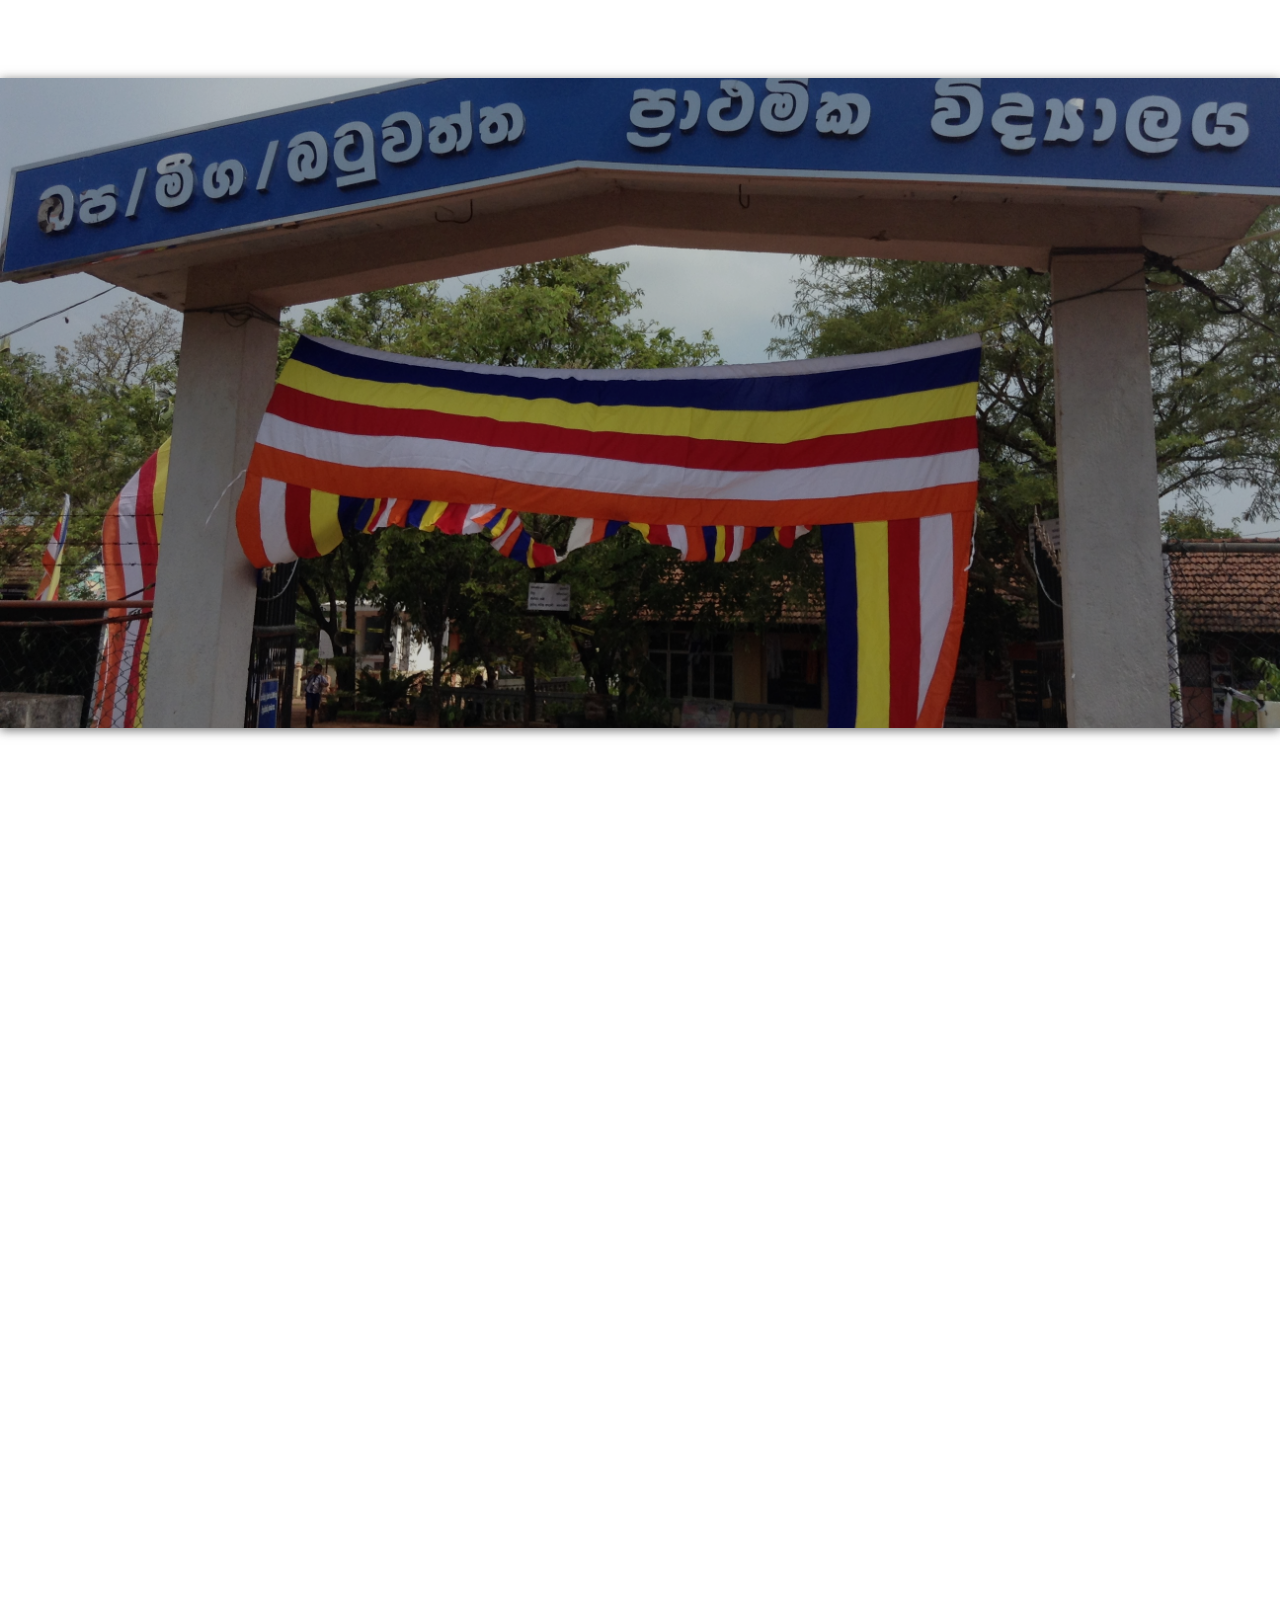
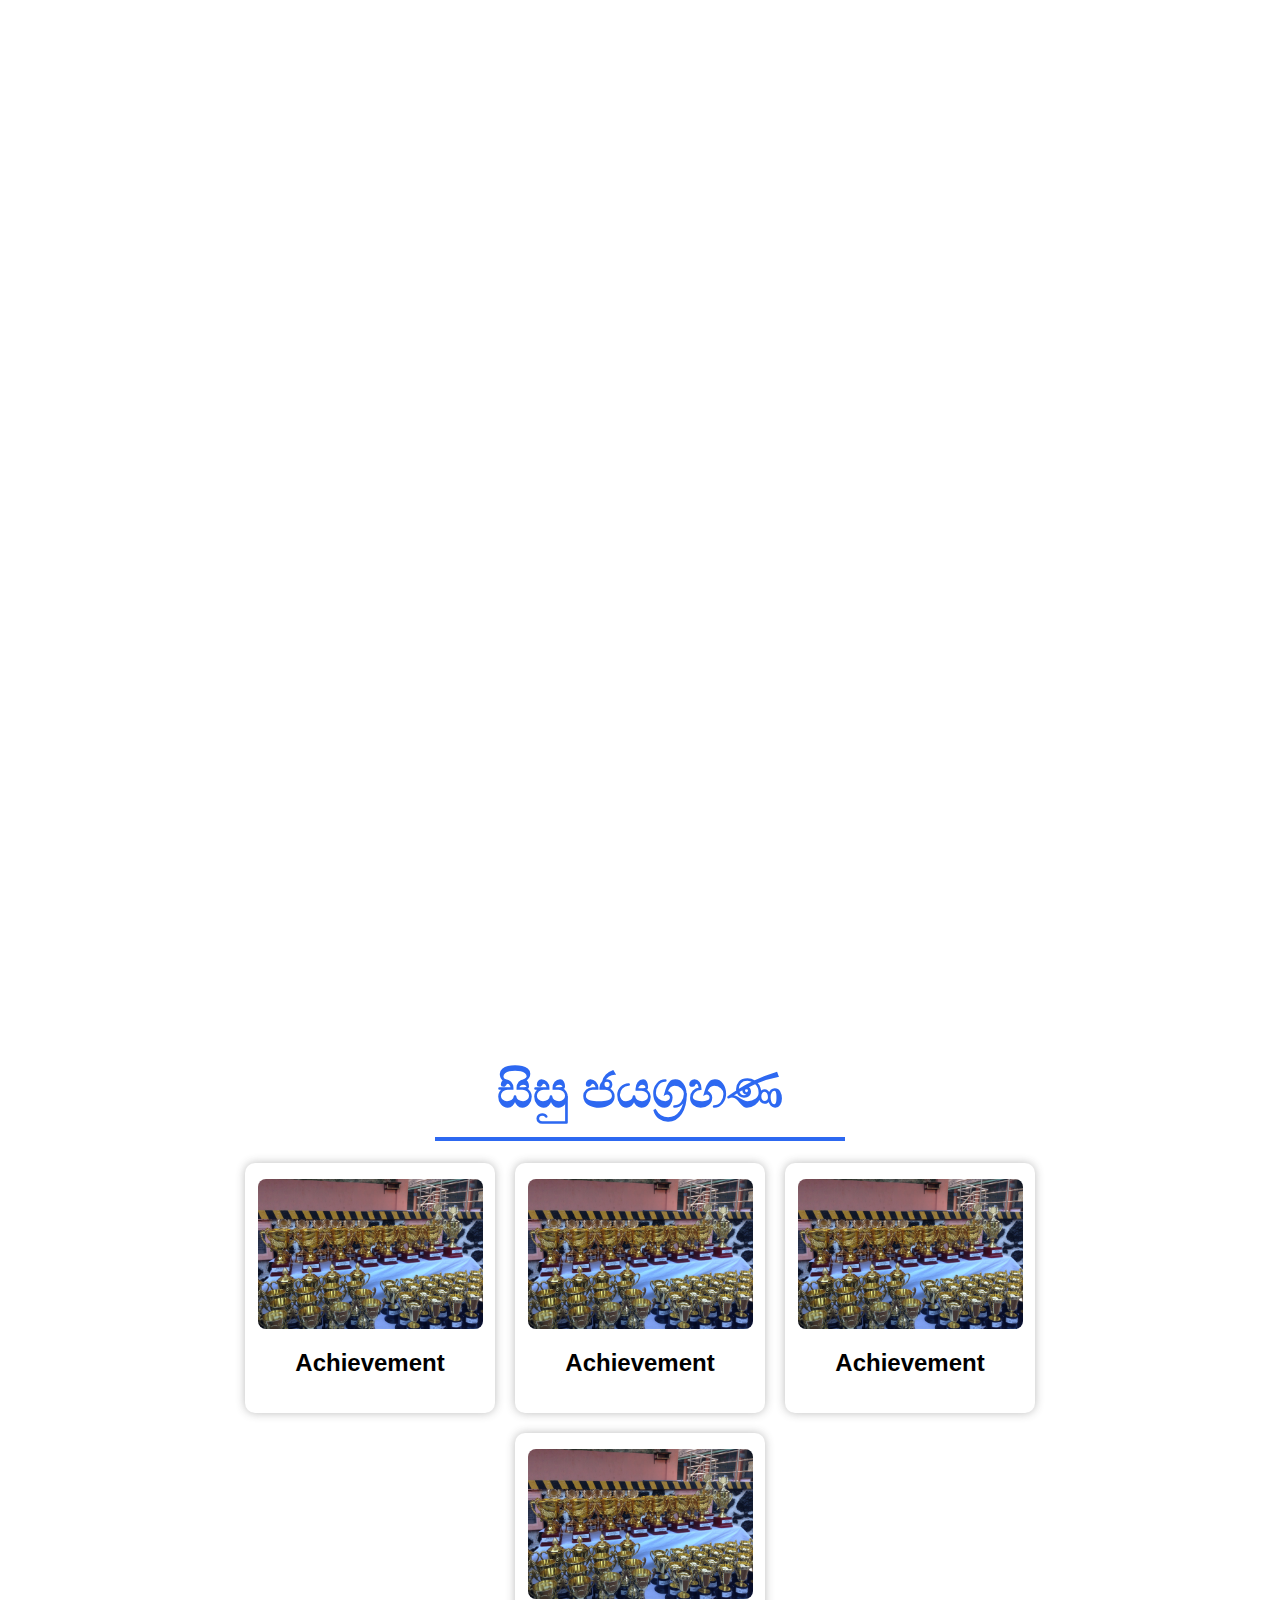
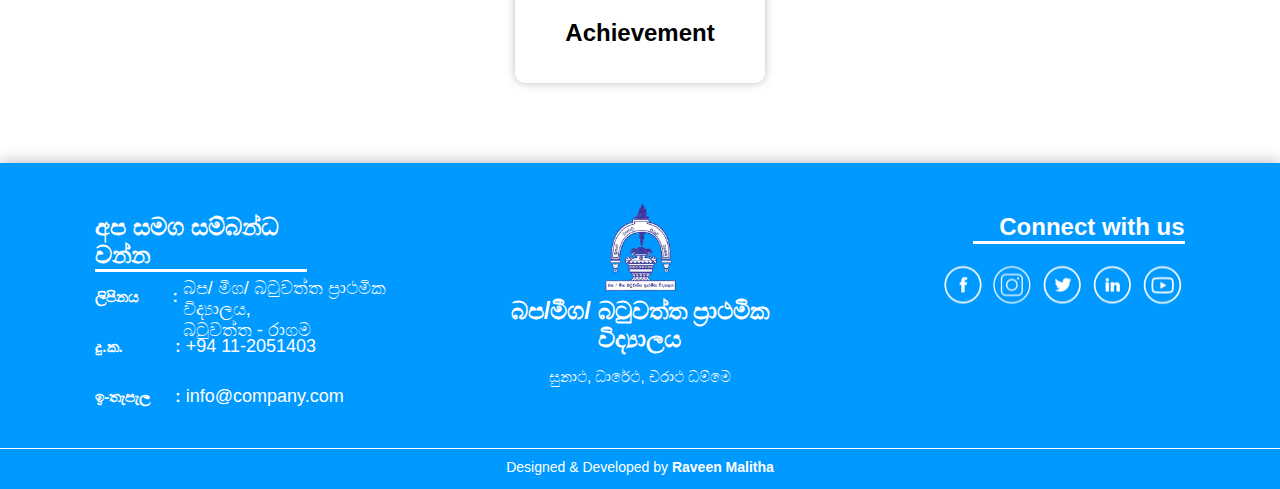
==== index.html @ da8ce9d7 "#   made all pages mobile responsive and cleaned code #	modified:   about.html #	modified:   css/abo" ====
<!DOCTYPE html>
<html lang="en">
<head>
    <meta charset="UTF-8">
    <meta name="viewport" content="width=device-width, initial-scale=1.0">
    
    <title>Batuwatta Primary School</title>
    <link rel="icon" type="image/x-icon" href="./assets/images/icons/logo.png">

    <link rel="stylesheet" href="./css/style.css">
    <link rel="stylesheet" href="./css/animations.css">
    <link rel="stylesheet" href="./css/home.css">
    <link rel="stylesheet" href="./css/responsive.css">
</head>
<body>
    <!-- --------- Navigation bar --------- -->
    <div class="nav-bar">
        
        <div class="logo row">
            <a href="#">
                <img class="logo" src="./assets/images/icons/logo.png">
            </a>
            <p>බටුවත්ත ප්‍රාථමික විද්‍යාලය</p>
        </div>
        
        <ul>
            <li class="current-page-nav"><a href="./index.html">Home</a></li>
            <li><a href="./about.html">About</a></li>
            <li><a href="./news.html">News</a></li>
        </ul>

        <div class="menu-btn">
            <div class="menu-btn_burger"></div>
        </div>


    </div>
    <!-- --------- End of Navigation bar --------- -->

    <!-- Scroll progress button -->
    <div id="scroll_progress" onclick="toTop()">
            <img src="./assets/images/icons/up.png" alt="up">
    </div>
    <!--  End of Scroll progress button -->

    <main>
        <div class="home-slider">
            <div class="slider-wrapper">
                <img src="./assets/images/home-slider/hero_background_1.jpg" alt="Slide 1" class="active">
                <img src="./assets/images/home-slider/hero_background_2.jpg" alt="Slide 2">
                <img src="./assets/images/home-slider/hero_background_3.jpg" alt="Slide 3">
                <img src="./assets/images/home-slider/hero_background_4.jpg" alt="Slide 4">
            </div>

            <div class="slider-container">
                <div class="home-title">
                    <h1>බටුවත්ත ප්‍රාථමික විද්‍යාලය</h1>
                    <div class="top-news">
                        <h1>News Title here</h1>
                        <p>
                            News description here. News description here.
                            News description here. News description here. 
                            News description here. News description here. 
                        </p>
                        <button>Link for the file</button>
                    </div>
                </div>

                
                <div class="slider-controls">
                    <button class="prev-slide"><img src="./assets/images/icons/left-arrow.png" alt="left-arrow"></button>
                    <div class="slider-dots"></div>
                    <button class="next-slide"><img src="./assets/images/icons/right-arrow.png" alt="right-arrow"></button>
                </div>
            </div>
 
        </div>

        <section class="section-special-news page-section">
            <div class="container col">
                <h1>විශේෂ නිවේදන</h1>

                <div class="news-list row col-mobile">
                    <div class="news-card col">
                        <img src="./assets/images/news/news_1.JPG" alt="" class="news-img">

                        <h2 class="news-title">News Title</h2>

                        <p class="news-description">
                            News description. News description. News description.
                        </p>
                        <a href="" class="news-read-more-link">
                            Read more..
                        </a>
                    </div>
                    <div class="news-card col">
                        <img src="./assets/images/news/news_1.JPG" alt="" class="news-img">

                        <h2 class="news-title">News Title</h2>

                        <p class="news-description">
                            News description. News description. News description.
                        </p>
                        <a href="" class="news-read-more-link">
                            Read more..
                        </a>
                    </div>
                    <div class="news-card col">
                        <img src="./assets/images/news/news_1.JPG" alt="" class="news-img">

                        <h2 class="news-title">News Title</h2>

                        <p class="news-description">
                            News description. News description. News description.
                        </p>
                        <a href="" class="news-read-more-link">
                            Read more..
                        </a>
                    </div>
                    <div class="news-card col">
                        <img src="./assets/images/news/news_1.JPG" alt="" class="news-img">

                        <h2 class="news-title">News Title</h2>

                        <p class="news-description">
                            News description. News description. News description.
                        </p>
                        <a href="" class="news-read-more-link">
                            Read more..
                        </a>
                    </div>
                </div>
            </div>
        </section>

        <section class="section-special-events page-section">
            <div class="container col">
                <h1>විශේෂ අවස්ථා</h1>
                <div class="event-gallery row">
                    <div class="event-gallery-item">
                        <img src="./assets/images/events/event_01.JPG" alt="">
                    </div>
                    <div class="event-gallery-item">
                        <img src="./assets/images/events/event_01.JPG" alt="">
                    </div>
                    <div class="event-gallery-item">
                        <img src="./assets/images/events/event_01.JPG" alt="">
                    </div>
                    <div class="event-gallery-item">
                        <img src="./assets/images/events/event_01.JPG" alt="">
                    </div>
                    <div class="event-gallery-item">
                        <img src="./assets/images/events/event_01.JPG" alt="">
                    </div>
                    <div class="event-gallery-item">
                        <img src="./assets/images/events/event_01.JPG" alt="">
                    </div>
                </div>
            </div>
        </section>

        <section class="section-achievements">
            <div class="container col">
                <h1>සිසු ජයග්‍රහණ</h1>
                <div class="achievements-list row">
                    <div class="achievements-item col">
                        <img src="./assets/images/achievements/achievements_01.JPG" alt="">
                        <h2>Achievement</h2>
                    </div>
                    <div class="achievements-item col">
                        <img src="./assets/images/achievements/achievements_01.JPG" alt="">
                        <h2>Achievement</h2>
                    </div>
                    <div class="achievements-item col">
                        <img src="./assets/images/achievements/achievements_01.JPG" alt="">
                        <h2>Achievement</h2>
                    </div>
                    <div class="achievements-item col">
                        <img src="./assets/images/achievements/achievements_01.JPG" alt="">
                        <h2>Achievement</h2>
                    </div>
                </div>
            </div>
        </section>
    </main>

    <footer>
        <div class="footer-elements">
            <div class="contact">
                <h2>අප සමග සම්බන්ධ වන්න</h2>
                <ul>
                    <li><h3>ලිපිනය</h3> <b>:</b> <p>බප/ මීග/ බටුවත්ත ප්‍රාථමික විද්‍යාලය, <br>බටුවත්ත - රාගම</p></li>
                    <li><h3>දු.ක.</h3> <b>:</b> <p>+94 11-2051403</p></li>
                    <li><h3>ඉ-තැපැල</h3> <b>:</b> <p>info@company.com</p></li>
                </ul>
            </div>
            
            <div class="logo-title">
                <a href="#">
                    <img class="logo" src="./assets/images/icons/logo.png">
                </a>
                <h2>බප/මීග/ බටුවත්ත ප්‍රාථමික විද්‍යාලය</h2>
                <p>සුනාථ, ධාරේථ, චරාථ ධම්මෙ</p>
            </div>

            <div class="social-link">
                <h2>Connect with us</h2>
                <ul class="links">
                    <li class="facebook"><a href="https://web.facebook.com/" target="_blank"></a></li>
                    <li class="instagram"><a href="https://www.instagram.com/" target="_blank"></a></li>
                    <li class="twitter"><a href="https://twitter.com/" target="_blank"></a></li>
                    <li class="linkedin"><a href="https://www.linkedin.com/" target="_blank"></a></li>
                    <li class="youtube"><a href="https://www.youtube.com/" target="_blank"></a></li>
                </ul>
            </div>
        </div>
        <div class="developer">
            <p>
                Designed & Developed by <a href="https://www.linkedin.com/in/raveen-malitha-4950171b8">Raveen Malitha</a>
            </p>
        </div>
    </footer>

    <script src="./js/main.js"></script>
    <script src="./js/animations.js"></script>
</body>
</html>
---- css/style.css ----
/* ****** Variables ****** */
:root{
    --background-color:white;
    --primary-color:#2d68f1;
    --secondary-color:#ffffff;
    --ternary-color:#0099ff;
    --shadow-color:rgba(55, 55, 55, 0.333);
}
/* ----------------------- */

/* *********** Font families *********** */
@import url('https://fonts.googleapis.com/css2?family=Abhaya+Libre:wght@400;500;600&family=Poppins:ital,wght@0,200;0,300;0,400;0,500;0,700;1,600&display=swap');

/* ---------------------------------- */


html{
    scroll-behavior: smooth;
    /* font-family: 'Manrope'; */
}
body{
    background: var(--background-color);
    margin: 0;
    color: black;
    font-family: 'Poppins', sans-serif;
    font-weight: 600;
}

h1,h2,h3,h4{
    font-family: 'Poppins', sans-serif;
}

h1{
    font-family: 'Poppins', sans-serif;
    font-size: 50px;
    /* color: var(--primary-color); */
}

p{
    font-size: 18px;
    font-weight: normal;
}

a{
    text-decoration: none;
}

::-webkit-scrollbar{
    width: 10px;

}

::-webkit-scrollbar-track{
    box-shadow: inset 0 0 10px black;
}

::-webkit-scrollbar-thumb{
    width: 10px;
    border-radius: 3px;
    background-color: var(--ternary-color);
}

/* ****** Navigation bar ****** */
.nav-bar{
    z-index: 999;
    width: 100%;
    height: 80px;
    padding-left: 20px;
    top: 0;
    left: 0;
    display: flex;
    position: fixed;
    justify-content: space-between;
    background: var(--ternary-color);
    box-shadow: 0px 1px 10px var(--shadow-color);
}


.nav-bar a{
    text-decoration: none;
    font-weight: 500;
    font-size: 18px;
    color: var(--secondary-color);
}

.nav-bar .logo {
  align-items: center;
}
.nav-bar .logo a{
    margin-right: 10px;
    text-align: center;
    display: flex;
}

.nav-bar .logo p{
    font-size: 20px;
    color: white;
}


.nav-bar .logo img{
    width: 60px;
}

.nav-bar ul{
    display: flex;
    align-items: center;
    list-style-type:none;
    padding-left: 10px;
    padding-right: 70px;
    letter-spacing: 1px;
}

.nav-bar ul li{
    text-align: center;
    display: inline-block;
    margin-right: 15px;
}


.nav-bar ul li a{
    width: 100%;
    height: 30px;
    display: inline-block;
    position: relative;
}

.nav-bar ul li a::after{
    width: 0;
    height: 3px;
    left: 0;
    bottom: 0;
    position: absolute;
    content: "";
    background-color: white;
    transition: 0.25s;
}

.nav-bar ul li a:hover::after{
    width: 100%;
}

.nav-bar ul .current-page-nav a::after{
    width: 100%;
    height: 3px;
    left: 0;
    bottom: 0;
    position: absolute;
    content: "";
    background-color: white;
    transition: 0.25s;
}

.menu-btn{
    position: relative;
    display: none;
    justify-content: center;
    align-items: center;
    width: 35px;
    height: 35px;
    cursor: pointer;
    float: right;
    margin-right: 40px;
    margin-top: 20px;
    transition: all .3s ease-in-out;
}
.menu-btn_burger{
    width: 30px;
    height: 4px;
    background: #ffffff;
    border-radius: 5px;
    box-shadow: 0 2px 5px rgba(255, 101, 47, .2);
    transition: all .3s ease-in-out;
}
.menu-btn_burger::before,
.menu-btn_burger::after{
    content: '';
    position: absolute;
    width: 30px;
    height: 4px;
    background: #ffffff;
    border-radius: 5px;
    box-shadow: 0 2px 5px rgba(255, 101, 47, .2);
    transition: all .3s ease-in-out;
}
.menu-btn_burger::before{
    transform: translateY(-12px);
}
.menu-btn_burger::after{
    transform: translateY(12px);
}
/*ANIMATION*/
.menu-btn.open .menu-btn_burger{
    transform: translateX(-50px);
    background-color: transparent;
    box-shadow: none;
}
.menu-btn.open .menu-btn_burger::before{
    transform: rotate(45deg) translate(35px, -35px);
}
.menu-btn.open .menu-btn_burger::after{
    transform: rotate(-45deg) translate(35px, 35px);
}



    /* Back to top scroll button */
#scroll_progress{
    width: 40px;
    height: 40px;
    position: fixed;
    bottom: 50px;
    right: 30px;
    z-index: 3;
    border-radius: 50%;
    cursor: pointer;
    display: grid;
    visibility: hidden;
    opacity: 0;
    place-items: center;
    transition: all 200ms ease;
    box-shadow: 0 0 5px var(--shadow-color);
}

#scroll_progress img{
    position: absolute;
    background: white;
    border-radius: 50%;
    width: 33px;
    height: 33px; 
    left: 4px;
    top: 3.7px;
}
    /* ++++++++++++++++++++++++++++ */
/* ------------------------------------------------- */


/* *********** Footer *********** */
footer{
    width: 100%;
    position: relative;
    display: flex;
    flex-direction: column;
    align-items: center;
    left: 0;
    bottom: 0;
    background: var(--ternary-color);
    color: white;
    box-shadow: 0 -1px 15px var(--shadow-color);
}


footer .footer-elements{
    width: 92%;
    height: 80%;
    margin-bottom: 10px;
    display: inline-flex;
    justify-content: space-evenly;
}

footer .developer{
    width: 100%;
    border-top: white solid 0.5px;
}

footer .developer p{
    margin-top: 10px;
    font-size: 14px;
    text-align: center;
}
footer .developer p a{
    font-weight: 600;
    color: white;
}

footer .footer-elements .contact{
    width: 30%;
    height: 70%;
    margin-top: 30px;
}
footer .footer-elements .contact h2{
    width: 60%;
    margin-bottom: 0;
    border-bottom: white solid 3px;
}

footer .footer-elements .contact ul{
    padding-left: 0px;
    margin-top: 0;
}
footer .footer-elements .contact ul li{
    display: flex;
    align-items: center;
    height: 50px;
}
footer .footer-elements .contact ul li h3{
    font-weight: bold;
    font-size: 15px;
    width: 80px;
}
footer .footer-elements .contact ul li p{
    padding-left: 5px;
}

footer .footer-elements .contact ul li:first-child p{
    padding-top: 25px;
}

footer .footer-elements .logo-title{
    width: 25%;
    text-align: center;
    display: flex;
    flex-direction: column;
    justify-content: center;
    align-items: center;
}
footer .footer-elements .logo-title .logo{
    width: 80px;
    margin: 0;
}

footer .footer-elements .logo-title h2{
    margin-top: 0;
    margin-bottom: 0;
}
footer .footer-elements .logo-title p{
    font-size: 15px;
}
footer .footer-elements .social-link{
    width: 30%;
    height: 70%;
    margin-top: 30px;
    text-align: right;
}
footer .footer-elements .social-link h2{
    width: 60%;
    float: right;
    margin-bottom: 0;
    text-align: right;
    border-bottom: white solid 3px;
}
footer .footer-elements .social-link .links{
    margin-top: 15px;
    height: 50px;
    list-style-type: none;
    display: inline-flex;
    align-items: center;
}

footer .footer-elements .social-link .links li, li a{
    width: 45px;
    height: 45px;
    margin-left: 5px;
    display: block;
}

footer .footer-elements .social-link .links .facebook{
    width: 45px;
    height: 45px;
    background:  url(../assets/images/icons/social_media_icons.png) -10px -61.5px;
}

footer .footer-elements .social-link .links .facebook:hover{
    width: 45px;
    height: 45px;
    background: url(../assets/images/icons/social_media_icons.png) -10px -10px;
    animation: fadeIn 0.3s;
}

footer .footer-elements .social-link .links .instagram{
    width: 45px;
    height: 45px;
    background:  url(../assets/images/icons/social_media_icons.png) 213px -61.5px;
}

footer .footer-elements .social-link .links .instagram:hover{
    width: 45px;
    height: 45px;
    background: url(../assets/images/icons/social_media_icons.png) 213px -10px;
    animation: fadeIn 0.3s;
}

footer .footer-elements .social-link .links .twitter{
    width: 45px;
    height: 45px;
    background:  url(../assets/images/icons/social_media_icons.png) 160px -61.5px;
}

footer .footer-elements .social-link .links .twitter:hover{
    width: 45px;
    height: 45px;
    background: url(../assets/images/icons/social_media_icons.png) 160px -10px;
    animation: fadeIn 0.3s;
}

footer .footer-elements .social-link .links .linkedin{
    width: 45px;
    height: 45px;
    background:  url(../assets/images/icons/social_media_icons.png) 108px -61.5px;
}

footer .footer-elements .social-link .links .linkedin:hover{
    width: 45px;
    height: 45px;
    background: url(../assets/images/icons/social_media_icons.png) 108px -10px;
    animation: fadeIn 0.3s;
}
footer .footer-elements .social-link .links .youtube{
    width: 45px;
    height: 45px;
    background:  url(../assets/images/icons/social_media_icons.png) 56px -61.5px;
}

footer .footer-elements .social-link .links .youtube:hover{
    width: 45px;
    height: 45px;
    background: url(../assets/images/icons/social_media_icons.png) 56px -10px;
    animation: fadeIn 0.3s;
}
/* ------------------------------------------------------------------------ */


/* ------ Components ----- */

section h1{
    color: var(--primary-color);
}



button{
    width: fit-content;
    height: 40px;
    padding: 8px 25px 8px 25px;
    border-radius: 10px;
    border: none;
    font-size: 16px;
    font-weight: 500;
    color: white;
    background: var(--primary-color) ;
    box-shadow: 0 1px 5px rgba(0, 0, 0, 0.404);
    transition: all 0.3s ease-in-out;
}
button:hover{
    background: white ;
    color: var(--primary-color);
    transform: scale(1.01);
}


/* ------ ********** ----- */


.page-section{
    position: relative;
    transform: translateY(200px);
    opacity: 0;
    visibility: hidden;
    transition: all 1s ease;
}

.active{
    transform: translateY(0px);
    visibility: visible;
    opacity: 1;
}


.blueprint{
    position: absolute;
    width: 100%;
    height: 100%;
    left: 0;
    object-fit: cover;
    opacity: 0.9;
    animation: blueprint-fadeIn 1s;
}

@keyframes blueprint-fadeIn {
    from{
        opacity: 0;
    }
    to{
        opacity: 0.05;
    }
}
.container{
    width: 80%;
    margin: 0px auto 0 auto;
    position: relative;
    padding-bottom: 70px;
}

.col{
    display: flex;
    flex-direction: column;
    justify-content: center;
    align-items: center;
}

.row{
    display: flex;
    flex-direction: row;
    flex-wrap: wrap;
    justify-content: center;
    justify-items: center;
}

.grid{
    display: grid;
    justify-content: center;
    grid-template-columns: auto auto auto;
}
.wrap{
    display: flex;
    flex-wrap: wrap;
    justify-content: center;
}
---- css/animations.css ----
@keyframes fadeIn {
    50% { opacity: 0.5; }
    100% { opacity: 1; }
}

@keyframes display-nav-bar {
    from{
        height: 0px;
    }
    to{
        height: 80px;
    }
}

@keyframes display-logo {
    from{
        opacity: 0;
    }
    to{
        opacity: 1;
    }
}

@keyframes display-nav-list-item {
    from{
        opacity: 0;
    }
    to{
        opacity: 1;
    }
}

@keyframes fadeInOpacity {
    from{ 
        opacity: 0.0; 
    }
    to{ 
        opacity: 1; 
    }
}

@keyframes fade-in-title {
    from {
      opacity: 0;
    }
    to {
      opacity: 1;
    }
}

@keyframes fade-in {
    from {
      opacity: 0;
    }
    to {
      opacity: 1;
    }
  }
---- css/home.css ----
.nav-bar{
    width: 100%;
    height: 0;
    animation: display-nav-bar 0.6s 0.2s ease-out forwards;
}


.nav-bar .logo img{
    opacity: 0;
    animation: display-logo 0.4s 1s ease-out forwards;
}


.nav-bar ul li{
    opacity: 0;
}

.nav-bar ul li:nth-child(1){
    animation: display-nav-list-item 0.3s 1.0s ease-out forwards;
}

.nav-bar ul li:nth-child(2){
    animation: display-nav-list-item 0.3s 1.2s ease-out forwards;
}

.nav-bar ul li:nth-child(3){
    animation: display-nav-list-item 0.3s 1.4s ease-out forwards;
}

.nav-bar ul li:nth-child(4){
    animation: display-nav-list-item 0.3s 1.6s ease-out forwards;
}

.nav-bar ul li:nth-child(5){
    animation: display-nav-list-item 0.3s 1.8s ease-out forwards;
}


.home-slider{
    width: 100%;
    height: 650px;
    margin-top: 78px;
    position: relative;
    overflow: hidden;
    background: rgb(0, 0, 0);
    box-shadow: 0 2px 10px rgba(35, 35, 35, 0.671);
    animation: fade-in 1s ease-out forwards, zoom-out 2.5s ease-out forwards;
}

.slider-wrapper {
    position: absolute;
    width: 100%;
    height: 100%;
    display: flex;
    justify-content: center;
    align-items: center;

}

@keyframes fade-in {
    from {
      opacity: 0;
    }
    to {
      opacity: 1;
    }
  }
  
  @keyframes zoom-out {
    from {
      transform: scale(1.2);
    }
    to {
      transform: scale(1);
    }
  }

.slider-wrapper img {
    position: absolute;
    top: 0;
    left: 0;
    opacity: 0;
    width: 100%;
    height: 100%;
    object-fit: cover;
    opacity: 0;
    transition: opacity 0.5s ease-in-out;
}
 
.slider-wrapper img.active {
    opacity: 0.8;
}




.slider-controls {
    position: absolute;
    bottom: 20px;
    right: 20px;
    display: flex;
    align-items: center;
    opacity: 0;
    animation: fade-in-title 1s 2s ease-out forwards;
}

.slider-controls img{
    width: 30px;
}
  
.prev-slide,
.next-slide {
    background: transparent;
    box-shadow: none;
    border: none;
    cursor: pointer;
}
.prev-slide:hover,
.next-slide:hover {
    background: transparent;
    box-shadow: none;
    border: none;
    cursor: pointer;
}
  
.slider-dots {
    display: flex;
    justify-content: center;
    align-items: center;
}
  
.slider-dot {
    width: 12px;
    height: 12px;
    border-radius: 50px;
    border: white solid 1px;
    margin: 0 8px;
    cursor: pointer;
}
  
.slider-dot.active {
    background-color: rgba(255, 255, 255, 0.555);
}

.slider-container{
    width: 100%;
    height: 100%;
    position: relative;
    display: grid;
    align-items: center;
    justify-items: center;
    color: white;
}

#slider-image{
    position: absolute;
    width: 100%;
    height: 100%;
    left: 0;
    object-fit: cover;
    opacity: 0.8;
    display: grid;
    align-items: center;
    animation: fadeIn 0.8s;
}

.home-title{
    width: 60%;
    height: fit-content;
    position: relative;
    display: flex;
    flex-direction: column;
    text-align: center;
    text-shadow: 2px 2px 8px rgba(0, 0, 0, 0.612);
    opacity: 0; 
    animation: fade-in-title 1s 1s ease-out forwards; 
}

.home-title h1{
    font-size: 70px;
    color: white;
}

.top-news{
    padding: 20px;
    border-radius: 8px;
    background: rgba(0, 0, 0, 0.518);
}

.home-title .top-news h1{
    margin: 0;
    color: yellow;
}

@keyframes fade-in-title {
    from {
      opacity: 0;
    }
    to {
      opacity: 1;
    }
}
@keyframes fade-in-background {
    from {
        background: rgba(0, 0, 0, 0);
    }
    to {
        background: rgba(0, 0, 0, 0.772);
    }
}

/* ------------------------------------------------------ */

section{
    width: 100%;
    height: fit-content;
    position: relative;
}

/* ---------------------------- */
.section-special-news h1::after{
    content: '';
    position: absolute;
    border-bottom: var(--primary-color) solid 4px;
    left: 30%;
    right: 30%;
    top: 110px;
}
.news-list{
    width: 100%;
}
.news-card{
    width: 250px;
    height: 300px;
    border-radius: 12px;
    padding: 10px;
    margin: 15px 10px 15px 10px;
    background: white;
    box-shadow: 0 0 10px var(--shadow-color);
    transition: all 0.2s ease-in-out;
}
.news-card h2{
    margin-top: 5px;
    margin-bottom: 0;
}
.news-card .news-img{
    width: 100%;
    height: 150px;
    border-radius: 10px;
    object-fit: cover;
}

.news-card .news-description{
    font-size: 16px;
}

.news-card:hover{
    transform: scale(1.02);
}
/* --------------------------------- */
.section-special-events h1::after{
    content: '';
    position: absolute;
    border-bottom: var(--primary-color) solid 4px;
    left: 30%;
    right: 30%;
    top: 110px;
}
.event-gallery-item{
    margin: 5px;
    box-shadow: 0 0 10px var(--shadow-color);
    transition: all 0.2s ease-in-out;
}
.event-gallery-item img{
    width: 350px;
    height: 250px;
    margin: 5px 5px 0 5px;
    object-fit: cover;
}
.event-gallery-item:hover{
    transform: scale(1.02);
}
/* ----------------------------- */


.section-achievements h1::after{
    content: '';
    position: absolute;
    border-bottom: var(--primary-color) solid 4px;
    left: 30%;
    right: 30%;
    top: 110px;
}
.achievements-item{
    width: 250px;
    height: 250px;
    margin: 10px;
    border-radius: 10px;
    box-shadow: 0 0 10px var(--shadow-color);
    transition: all 0.2s ease-in-out;
}

.achievements-item:hover{
    transform: scale(1.02);
}

.achievements-item img{
    width: 90%;
    height: 150px;
    border-radius: 8px;
    object-fit: cover;
}
---- css/responsive.css ----
/* Medium devices (landscape tablets, 768px and up) */
@media only screen and (min-width: 768px) {

}
/* ----------------------------------------------- */


/* Small devices (portrait tablets and large phones, 600px and up) */
@media only screen and (min-width: 600px) {

}
/* ----------------------------------------------- */


/* Extra small devices (phones, 600px and down) */
@media only screen and (max-width: 600px) {

    /* ****** Navigation bar ****** */
    .nav-bar ul{
        display: block;
        position: absolute;
        width: 100vw;
        height: 100vh;
        top: 62px;
        right: -100%;
        z-index: 1;
        padding: 5px;
        background: #01051ced;
        text-align: center;
        transition: all .3s;
    }

    .nav-bar ul li{
        width: 30%;
        display: block;
        margin: 50px auto 0 auto;
        line-height: 10px;
    }
    .nav-bar ul li a{
        font-size: 22px;
        font-weight: bold;
    }

    
    .menu-btn{
        display:flex;
    }

    /* ------------------------ */

    /* ****** Footer ****** */

    footer .footer-elements{
        display: flex;
        flex-direction: column;
        align-items: center;
    }

    footer .footer-elements .contact{
        order: 2;
        width: 80%;
    }

    footer .footer-elements .contact h2{
        width: 100%;
        text-align: center;
    }
    
    footer .footer-elements .contact ul li{
        display: flex;
        flex-direction: column;
        align-items: center;
        height: fit-content;
        text-align: center;
    }
    footer .footer-elements .contact ul li:first-child p{
        padding: 0;
    }
    footer .footer-elements .contact ul li b{
        display: none;
    }

    footer .footer-elements .contact ul li h3{
        margin: 15px 0 0 0;
    }

    footer .footer-elements .contact ul li p{
        margin: 0;
        padding: 0;
    }


    footer .footer-elements .logo-title{
        order: 1;
        width: 80%;
        margin-top: 30px;
    }
    footer .footer-elements .social-link{
        order: 3;
        width: 80%;
        display: flex;
        flex-direction: column;
        align-items: center;
    }

    footer .footer-elements .social-link h2{
        width: 100%;
        float: right;
        margin-bottom: 0;
        text-align: center;
        border-bottom: white solid 3px;
    }

    footer .footer-elements .social-link .links{
       padding-left: 0;
    }
    /* ------------------------ */


    /* Home slider */
    .home-title{
            width: 300px;
    }
    
    .col-mobile{
        display: flex;
        flex-direction: column;
        justify-content: center;
        align-items: center;
    }

    h1{
        font-size: 30px;
    }

    /* ---------------- */



    /* +++++++++Home page++++++++++++++ */
    .home-title h1{
        font-size: 40px;
    }

    .slider-controls {
        right: 10px; 
    }
    .top-news{
        padding: 10px;
        border-radius: 8px;
        background: rgba(0, 0, 0, 0.518);
    }

    .home-title .top-news h1{
       font-size: 30px;
    }

    .section-special-news h1::after{
        top: 70px;
    }

    .section-special-events h1::after{
        top: 70px;
    }

    .section-achievements h1::after{
        top: 70px;
    }
    /* +++++++++End of Home page++++++++++++++ */


    /* +++++++++About page++++++++++++++ */
    .section-about-school h1{
        text-align: center;
    }

    .principal-notice .col{
        width: 90%;
        margin-right: 0;
    }
    .principal-notice .col h3{
        width: 200px;
    }

    .section-about-school .row .col{
        width: 60%;
    }
    /* +++++++++End of About page++++++++++++++ */

    
    /* +++++++++News page++++++++++++++ */

    /* +++++++++End of News page++++++++++++++ */


}
/* ----------------------------------------------- */
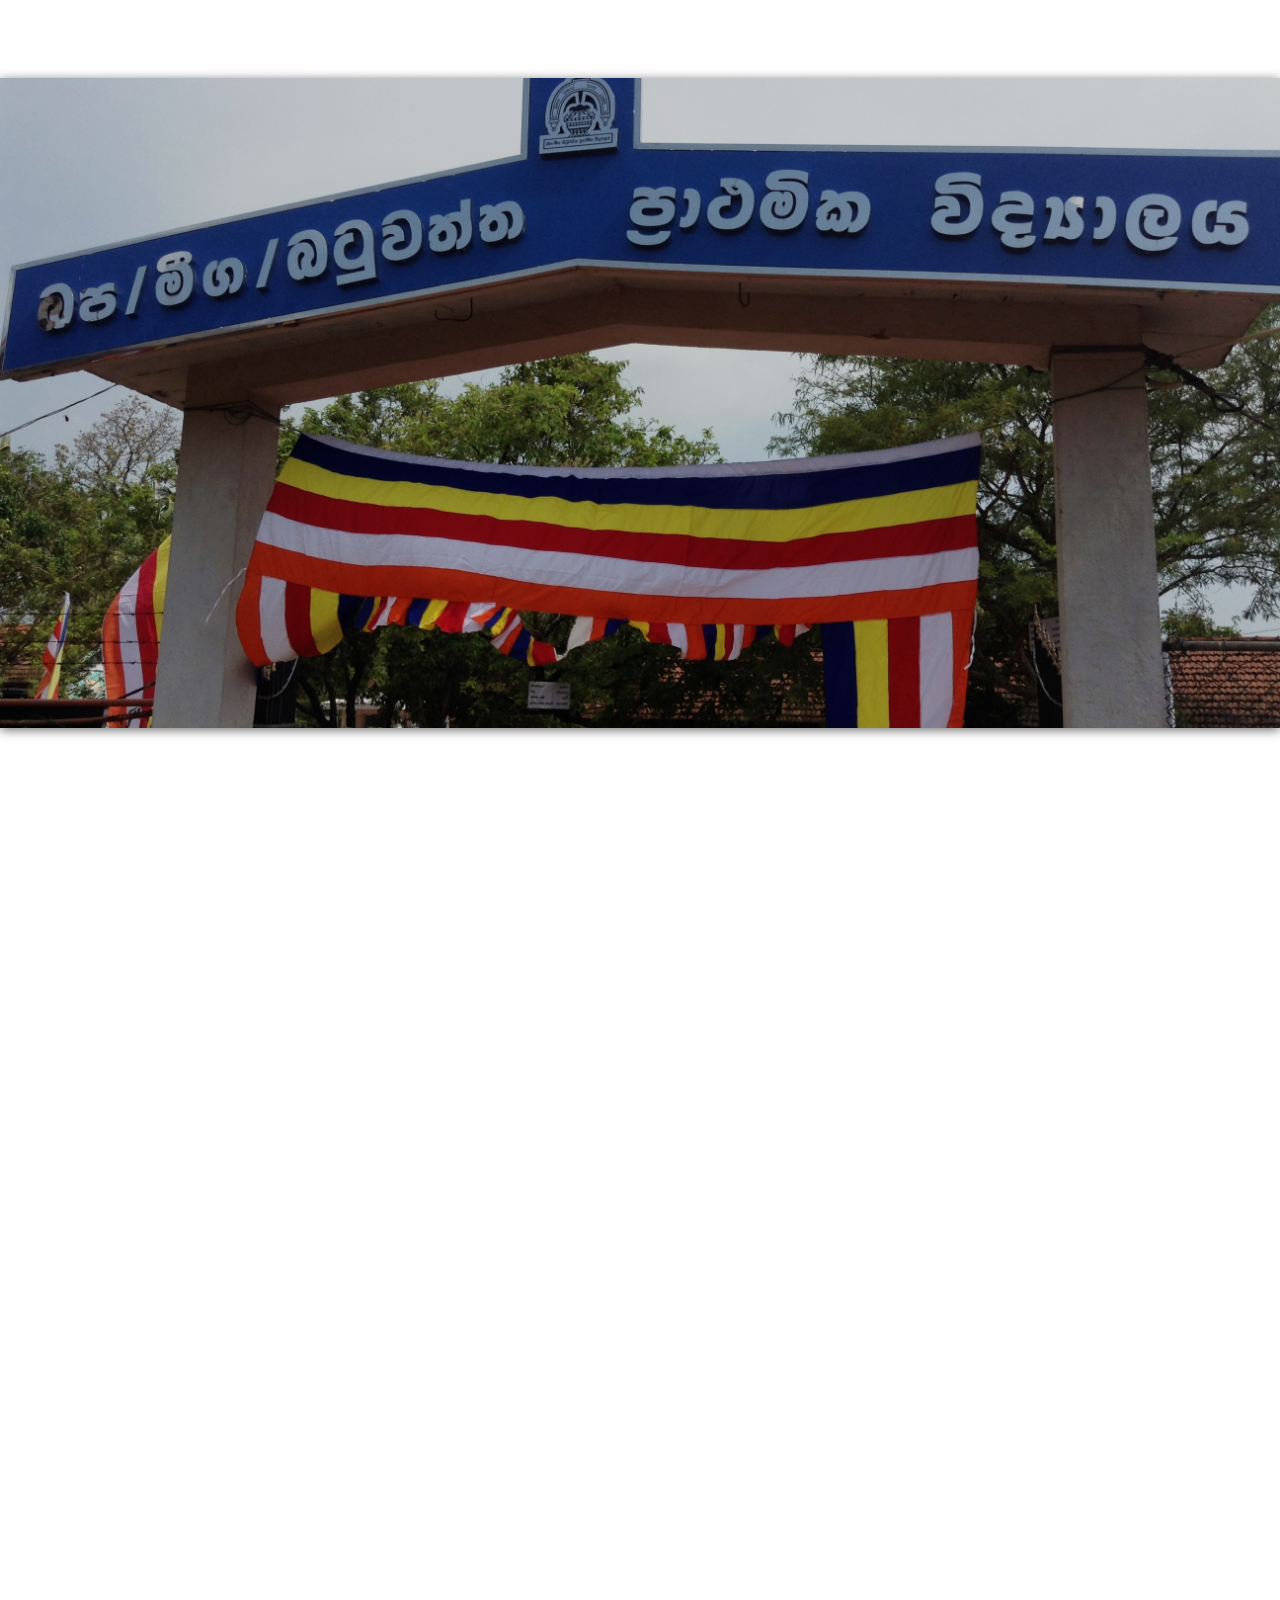
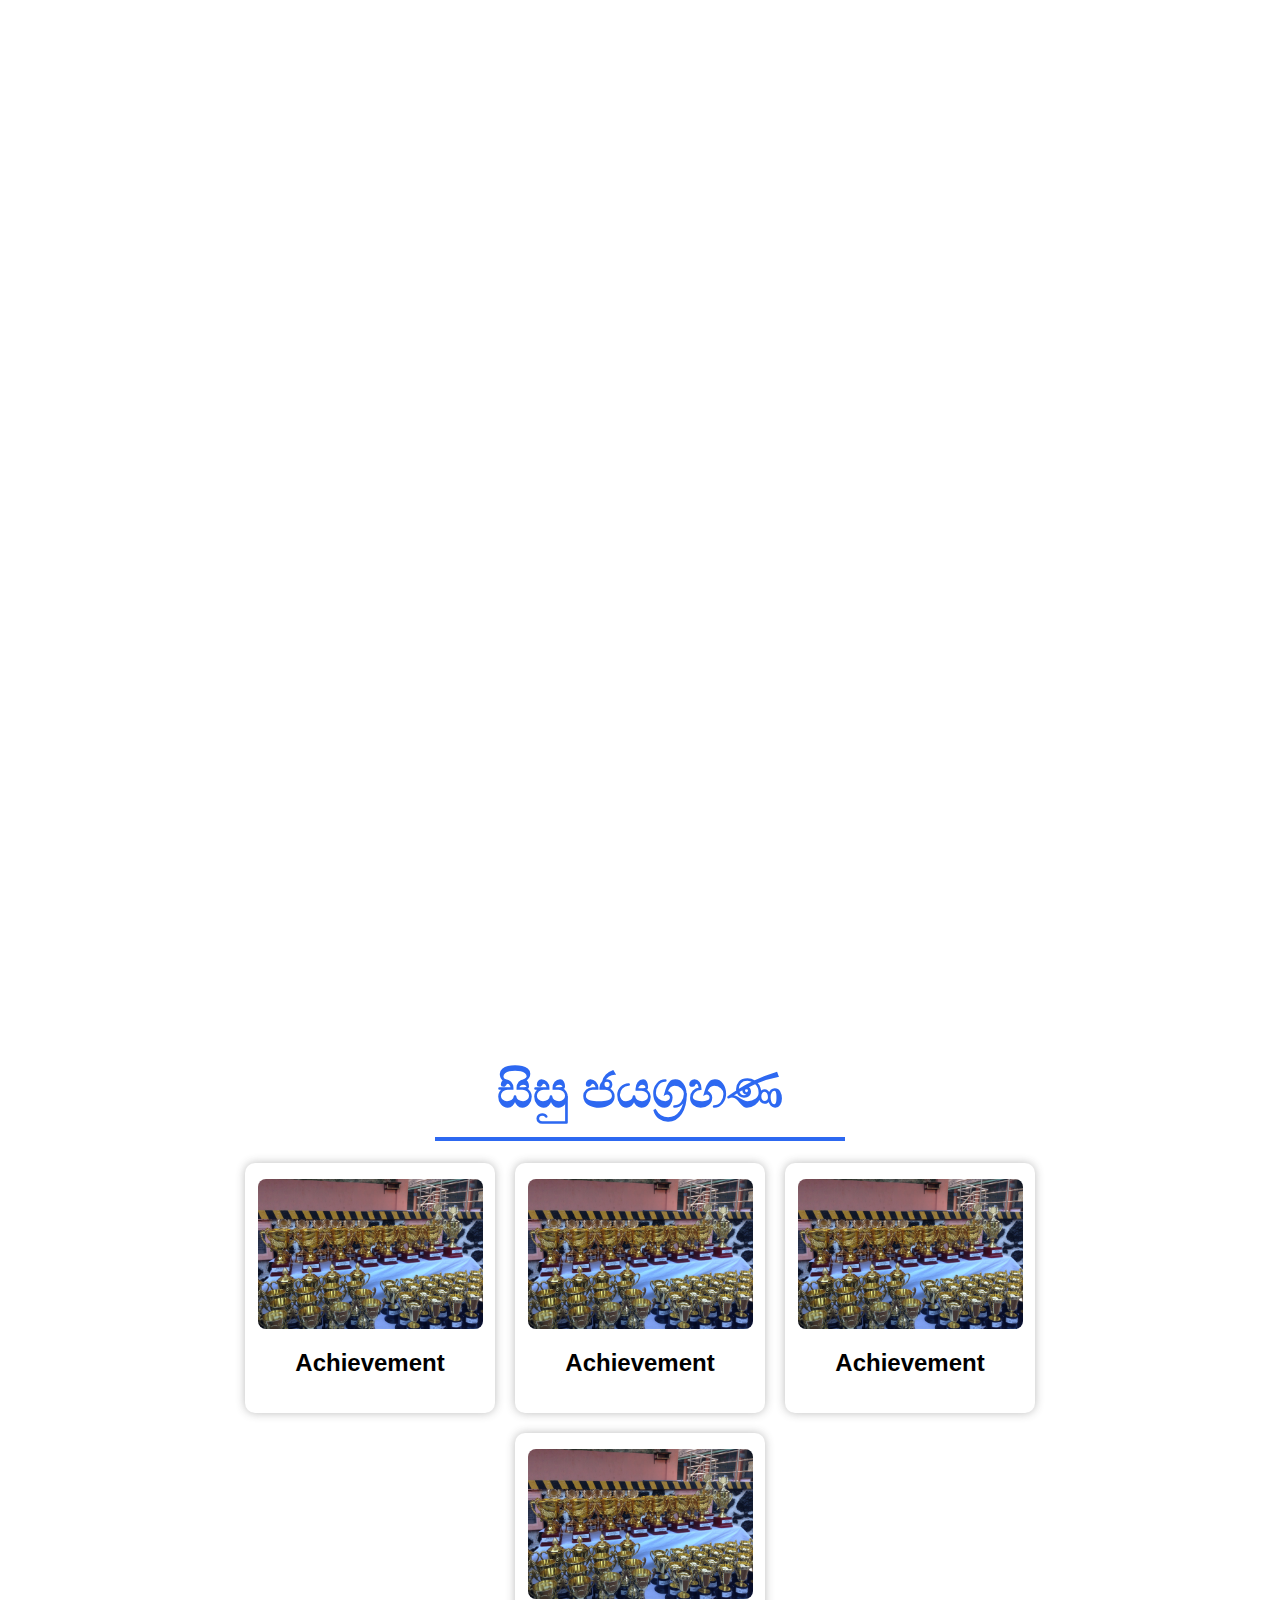
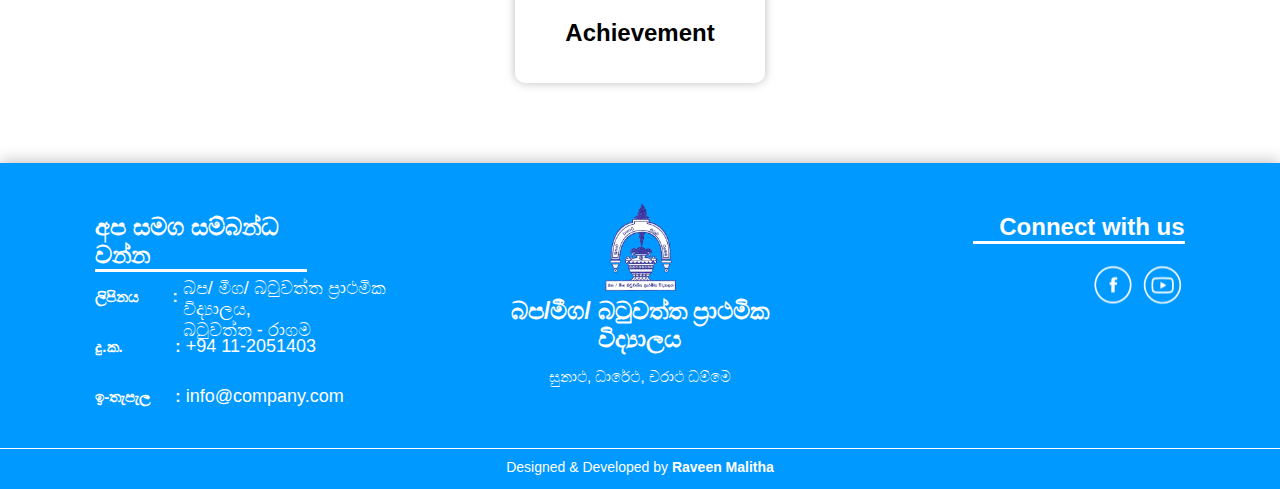
==== commit 542db749: "#	modified:   about.html #	deleted:    assets/fonts/FM_EMANE.TTF #	deleted:    assets/fonts/FM_GANGA" ====
--- a/index.html
+++ b/index.html
@@ -44,6 +44,7 @@
     <!--  End of Scroll progress button -->
 
     <main>
+        
         <div class="home-slider">
             <div class="slider-wrapper">
                 <img src="./assets/images/home-slider/hero_background_1.jpg" alt="Slide 1" class="active">
@@ -203,14 +204,14 @@
                 <p>සුනාථ, ධාරේථ, චරාථ ධම්මෙ</p>
             </div>
 
-            <div class="social-link">
+            <div class="social-link col">
                 <h2>Connect with us</h2>
                 <ul class="links">
-                    <li class="facebook"><a href="https://web.facebook.com/" target="_blank"></a></li>
-                    <li class="instagram"><a href="https://www.instagram.com/" target="_blank"></a></li>
+                    <li class="facebook"><a href="https://www.facebook.com/batuwattaprimaryschool/" target="_blank"></a></li>
+                    <!-- <li class="instagram"><a href="https://www.instagram.com/" target="_blank"></a></li>
                     <li class="twitter"><a href="https://twitter.com/" target="_blank"></a></li>
-                    <li class="linkedin"><a href="https://www.linkedin.com/" target="_blank"></a></li>
-                    <li class="youtube"><a href="https://www.youtube.com/" target="_blank"></a></li>
+                    <li class="linkedin"><a href="https://www.linkedin.com/" target="_blank"></a></li> -->
+                    <li class="youtube"><a href="https://www.youtube.com/channel/UCEKs-Rgvuc8HXa1HWAb6X6w" target="_blank"></a></li>
                 </ul>
             </div>
         </div>
--- a/css/style.css
+++ b/css/style.css
@@ -331,6 +331,7 @@
     height: 70%;
     margin-top: 30px;
     text-align: right;
+    align-items: flex-end
 }
 footer .footer-elements .social-link h2{
     width: 60%;
--- a/css/home.css
+++ b/css/home.css
@@ -171,7 +171,7 @@
     display: flex;
     flex-direction: column;
     text-align: center;
-    text-shadow: 2px 2px 8px rgba(0, 0, 0, 0.612);
+    text-shadow: 2px 2px 5px rgba(0, 0, 0, 0.801);
     opacity: 0; 
     animation: fade-in-title 1s 1s ease-out forwards; 
 }
--- a/css/responsive.css
+++ b/css/responsive.css
@@ -16,6 +16,20 @@
 @media only screen and (max-width: 600px) {
 
     /* ****** Navigation bar ****** */
+
+    .nav-bar{
+        height: 120px;
+    }
+
+    @keyframes display-nav-bar {
+        from{
+            height: 0px;
+        }
+        to{
+            height: 120px;
+        }
+    }
+
     .nav-bar ul{
         display: block;
         position: absolute;
@@ -44,6 +58,7 @@
     
     .menu-btn{
         display:flex;
+        margin-top: 40px;
     }
 
     /* ------------------------ */
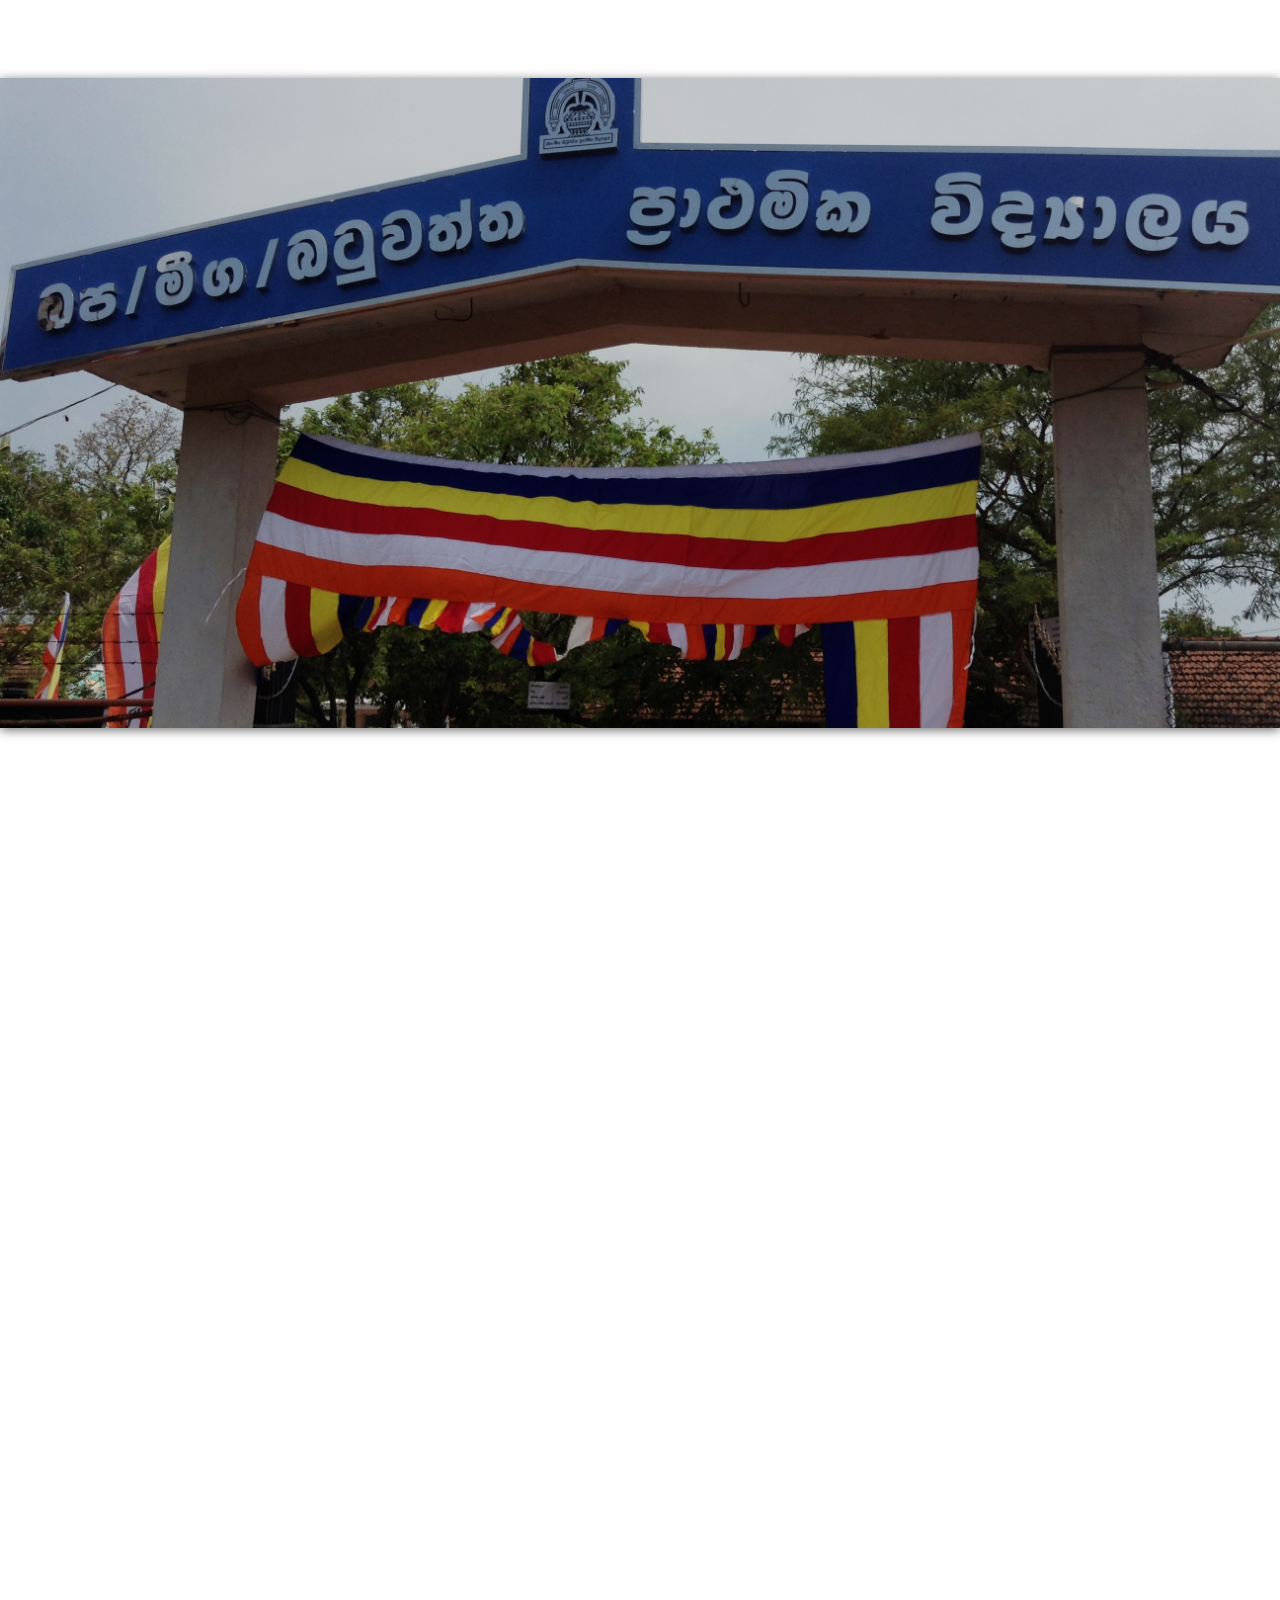
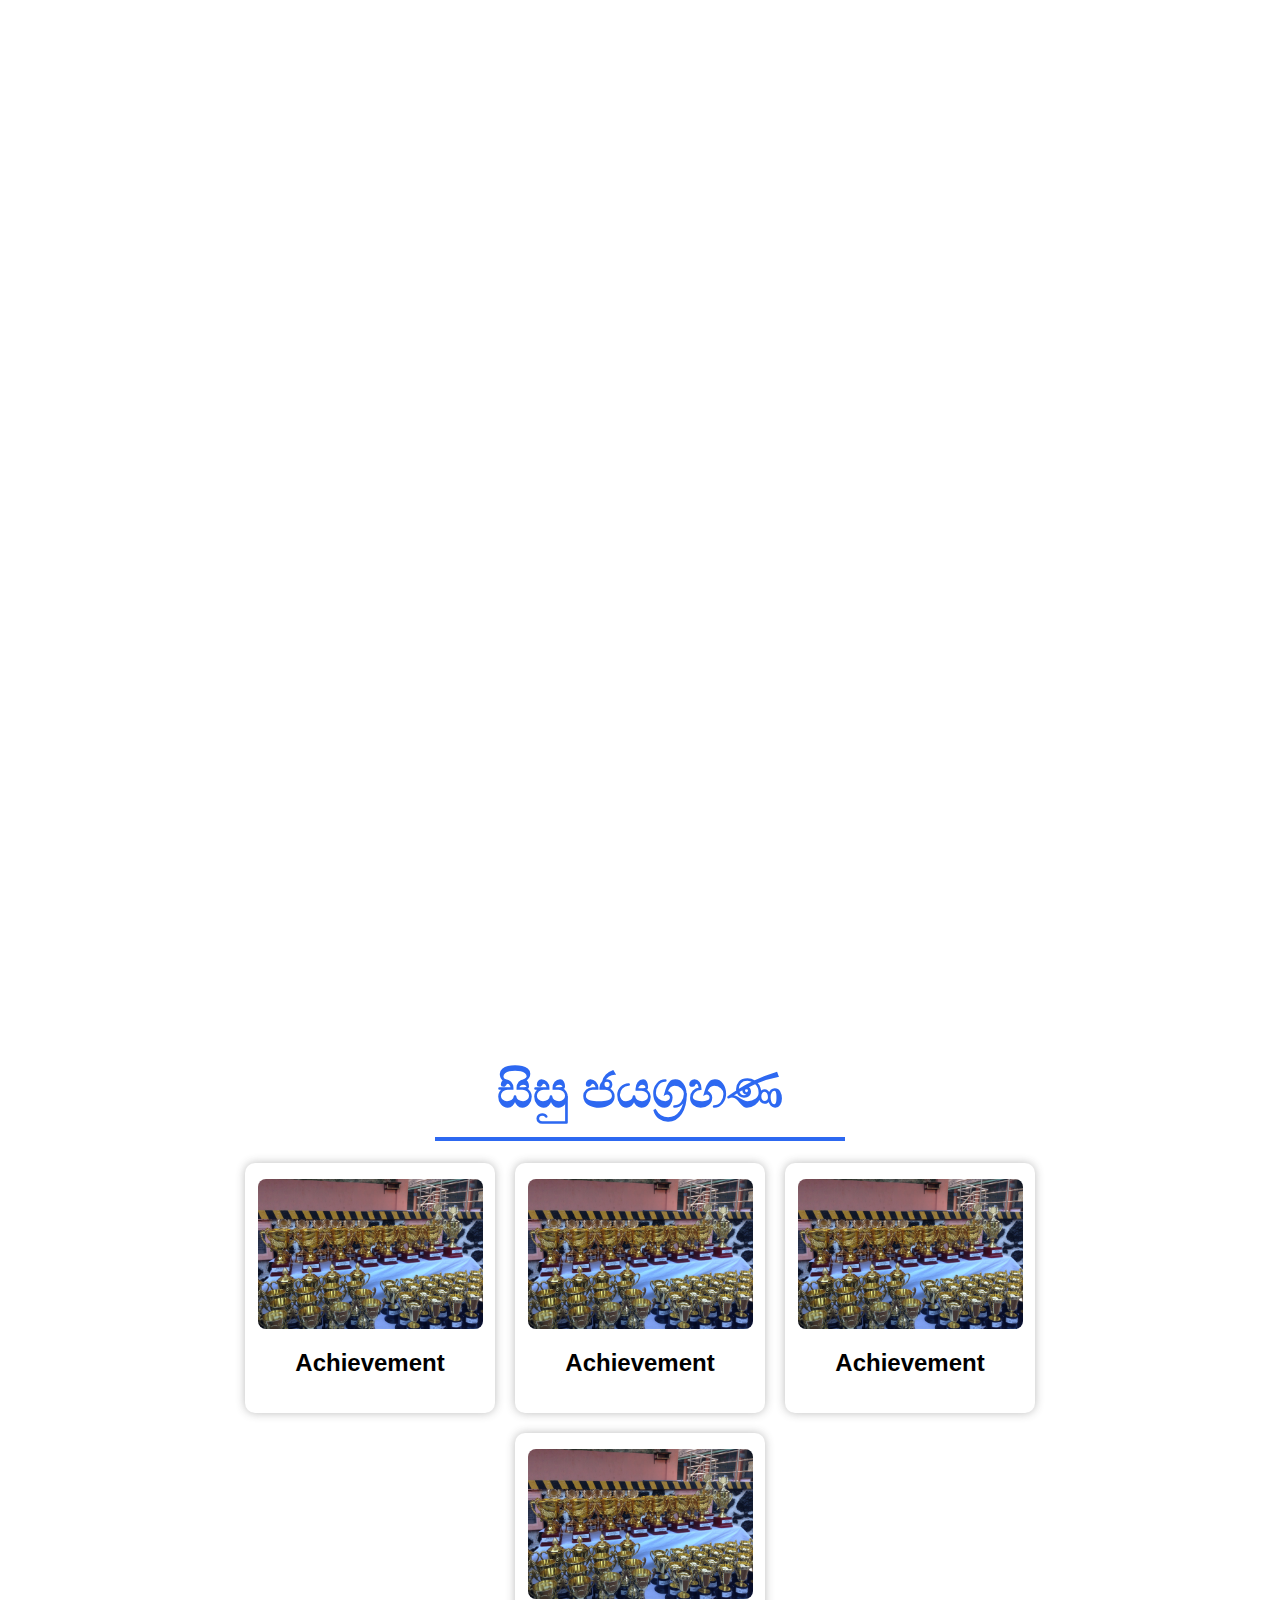
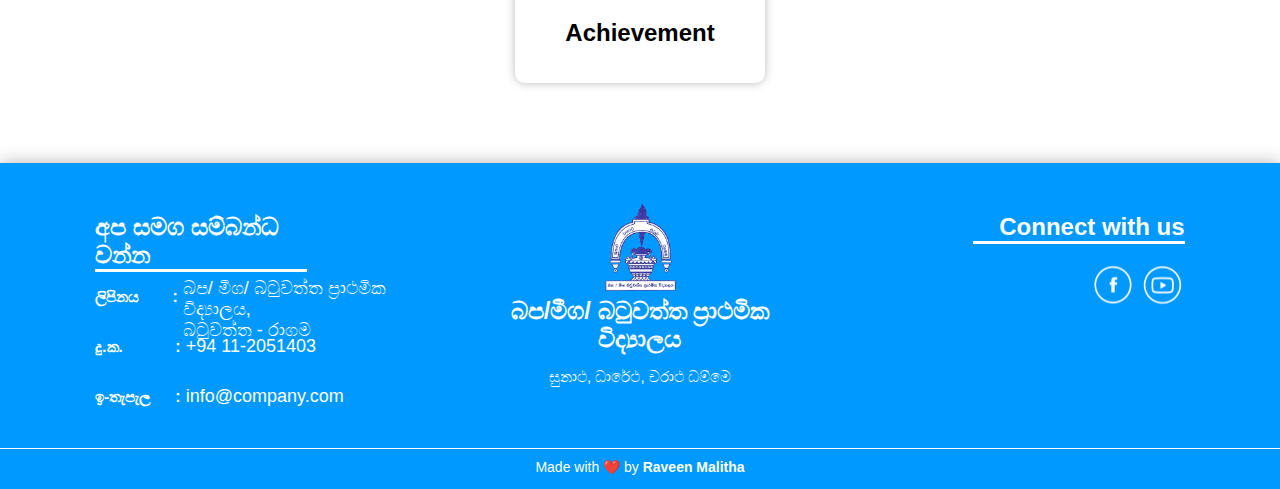
==== commit 2f4737c0: "Add made with ❤️ to footer" ====
--- a/index.html
+++ b/index.html
@@ -217,7 +217,7 @@
         </div>
         <div class="developer">
             <p>
-                Designed & Developed by <a href="https://www.linkedin.com/in/raveen-malitha-4950171b8">Raveen Malitha</a>
+                Made with ❤️ by <a href="https://www.linkedin.com/in/raveen-malitha-4950171b8">Raveen Malitha</a>
             </p>
         </div>
     </footer>
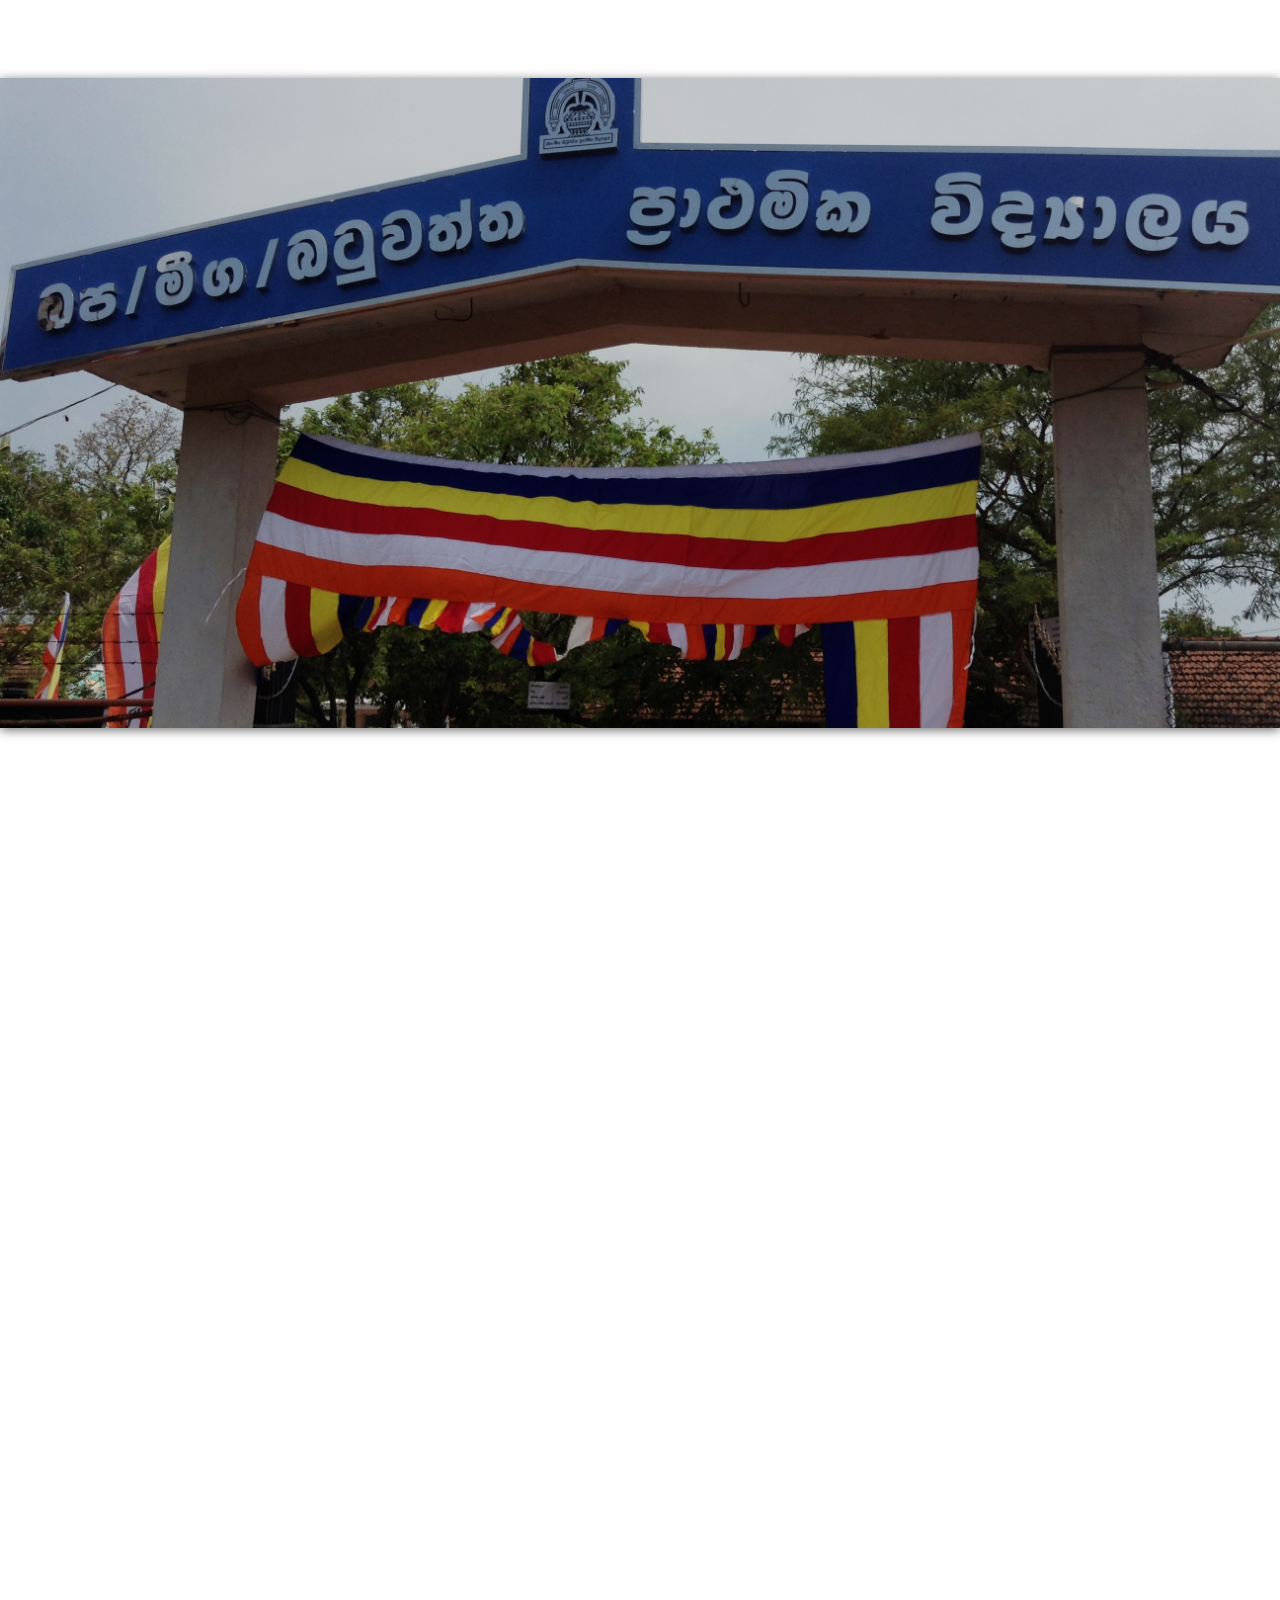
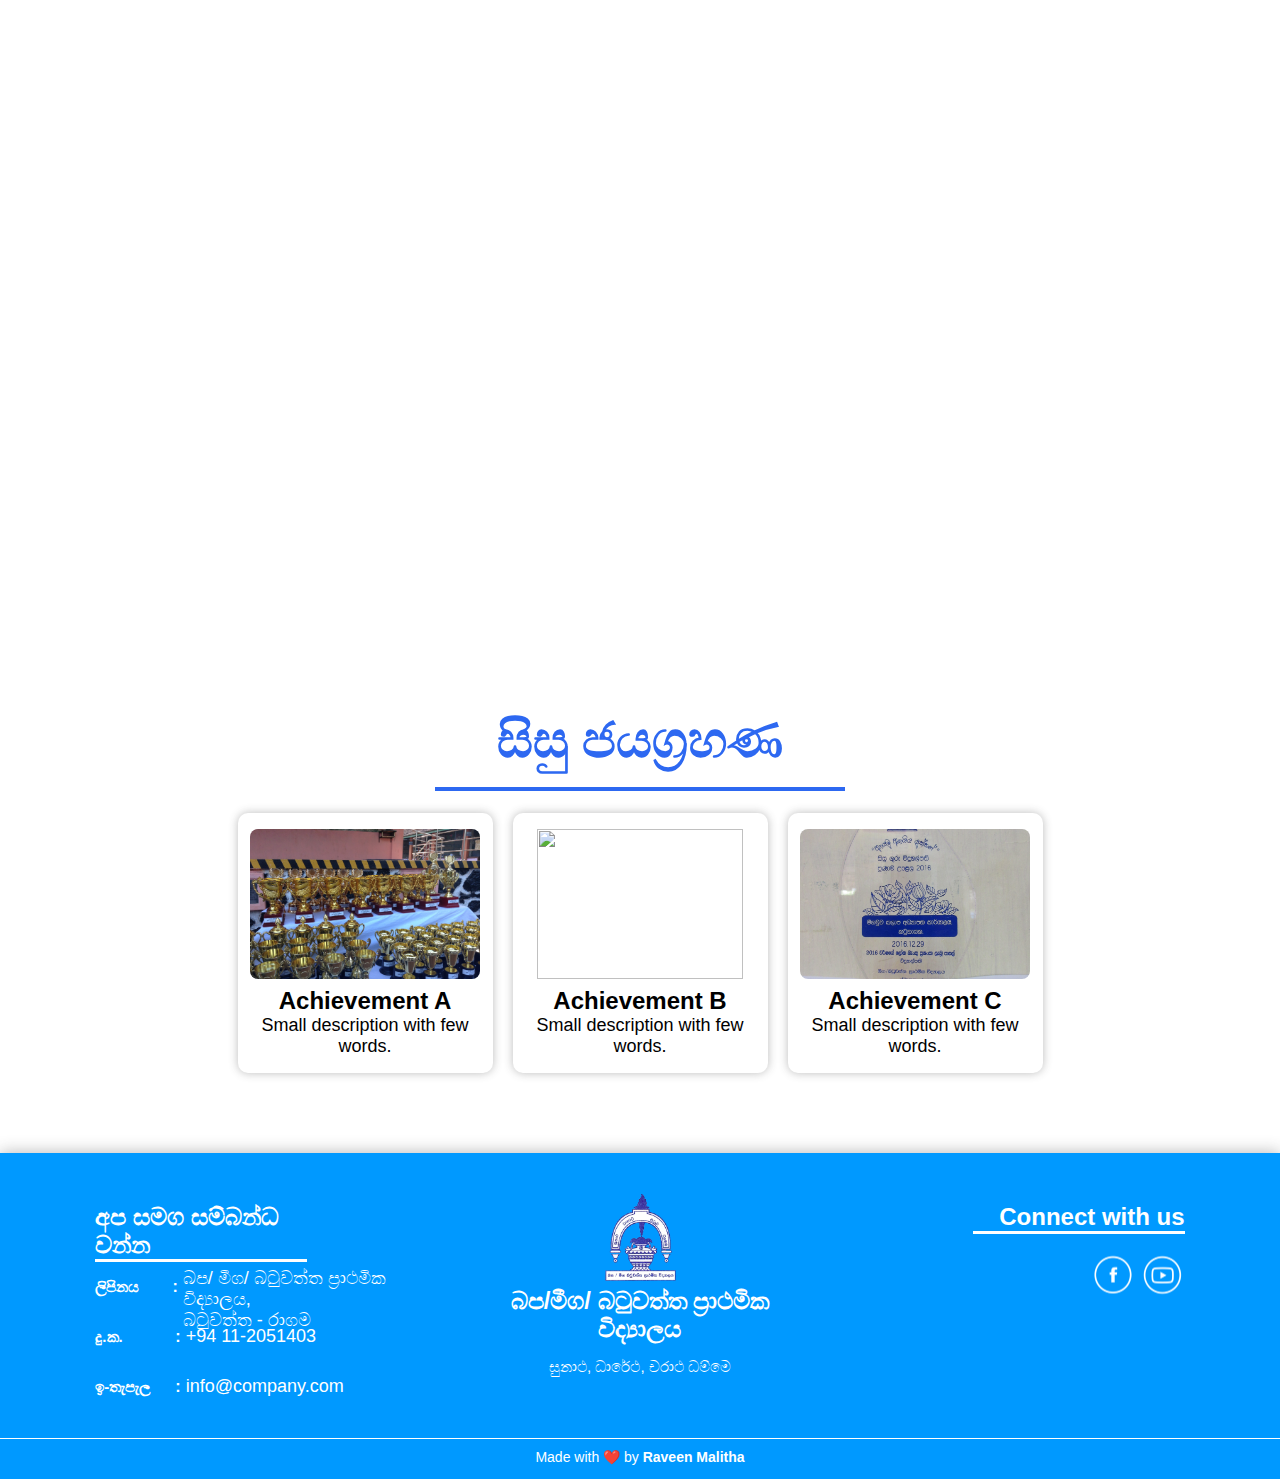
==== commit 0f5be0e3: "#	modified:   about.html #	new file:   assets/images/achievements/achievements_02.JPG #	new file:   " ====
--- a/index.html
+++ b/index.html
@@ -57,13 +57,11 @@
                 <div class="home-title">
                     <h1>බටුවත්ත ප්‍රාථමික විද්‍යාලය</h1>
                     <div class="top-news">
-                        <h1>News Title here</h1>
-                        <p>
-                            News description here. News description here.
-                            News description here. News description here. 
-                            News description here. News description here. 
-                        </p>
-                        <button>Link for the file</button>
+                        <h1>පළමු වසර සඳහා තෝරාගත් දරුවන්ගේ ලැයිස්තුව</h1>
+                        <p>
+                            මෙවර පළමු වසර සඳහා අප පාසල වෙත තෝරාගත් දරුවන්ගේ ලැයිස්තුව පහත ඇති සබැදියෙන් ලබා ගත හැක. පළමු වසර සඳහා අප පාසල වෙත තේරී පත් වූ සිසුන් වෙත අපගේ ශුභාශිංසනය පිරිනමන්නෙමු.
+                        </p>
+                        <button>ලැයිස්තුව සඳහා 👈</button>
                     </div>
                 </div>
 
@@ -106,30 +104,6 @@
                             Read more..
                         </a>
                     </div>
-                    <div class="news-card col">
-                        <img src="./assets/images/news/news_1.JPG" alt="" class="news-img">
-
-                        <h2 class="news-title">News Title</h2>
-
-                        <p class="news-description">
-                            News description. News description. News description.
-                        </p>
-                        <a href="" class="news-read-more-link">
-                            Read more..
-                        </a>
-                    </div>
-                    <div class="news-card col">
-                        <img src="./assets/images/news/news_1.JPG" alt="" class="news-img">
-
-                        <h2 class="news-title">News Title</h2>
-
-                        <p class="news-description">
-                            News description. News description. News description.
-                        </p>
-                        <a href="" class="news-read-more-link">
-                            Read more..
-                        </a>
-                    </div>
                 </div>
             </div>
         </section>
@@ -142,19 +116,19 @@
                         <img src="./assets/images/events/event_01.JPG" alt="">
                     </div>
                     <div class="event-gallery-item">
-                        <img src="./assets/images/events/event_01.JPG" alt="">
-                    </div>
-                    <div class="event-gallery-item">
-                        <img src="./assets/images/events/event_01.JPG" alt="">
-                    </div>
-                    <div class="event-gallery-item">
-                        <img src="./assets/images/events/event_01.JPG" alt="">
-                    </div>
-                    <div class="event-gallery-item">
-                        <img src="./assets/images/events/event_01.JPG" alt="">
-                    </div>
-                    <div class="event-gallery-item">
-                        <img src="./assets/images/events/event_01.JPG" alt="">
+                        <img src="./assets/images/events/event_02.JPG" alt="">
+                    </div>
+                    <div class="event-gallery-item">
+                        <img src="./assets/images/events/event_03.JPG" alt="">
+                    </div>
+                    <div class="event-gallery-item">
+                        <img src="./assets/images/events/event_04.JPG" alt="">
+                    </div>
+                    <div class="event-gallery-item">
+                        <img src="./assets/images/events/event_05.JPG" alt="">
+                    </div>
+                    <div class="event-gallery-item">
+                        <img src="./assets/images/events/event_06.JPG" alt="">
                     </div>
                 </div>
             </div>
@@ -166,19 +140,24 @@
                 <div class="achievements-list row">
                     <div class="achievements-item col">
                         <img src="./assets/images/achievements/achievements_01.JPG" alt="">
-                        <h2>Achievement</h2>
+                        <h2>Achievement A</h2>
+                        <p>
+                            Small description with few words.
+                        </p>
                     </div>
                     <div class="achievements-item col">
-                        <img src="./assets/images/achievements/achievements_01.JPG" alt="">
-                        <h2>Achievement</h2>
+                        <img src="./assets/images/achievements/achievements_02.JPG" alt="">
+                        <h2>Achievement B</h2>
+                        <p>
+                            Small description with few words.
+                        </p>
                     </div>
                     <div class="achievements-item col">
-                        <img src="./assets/images/achievements/achievements_01.JPG" alt="">
-                        <h2>Achievement</h2>
-                    </div>
-                    <div class="achievements-item col">
-                        <img src="./assets/images/achievements/achievements_01.JPG" alt="">
-                        <h2>Achievement</h2>
+                        <img src="./assets/images/achievements/achievements_03.JPG" alt="">
+                        <h2>Achievement C</h2>
+                        <p>
+                            Small description with few words.
+                        </p>
                     </div>
                 </div>
             </div>
--- a/css/home.css
+++ b/css/home.css
@@ -178,6 +178,7 @@
 
 .home-title h1{
     font-size: 70px;
+    line-height: 75px;
     color: white;
 }
 
@@ -292,12 +293,13 @@
     top: 110px;
 }
 .achievements-item{
-    width: 250px;
-    height: 250px;
+    width: 255px;
+    height: 260px;
     margin: 10px;
     border-radius: 10px;
     box-shadow: 0 0 10px var(--shadow-color);
     transition: all 0.2s ease-in-out;
+    text-align: center;
 }
 
 .achievements-item:hover{
@@ -309,4 +311,11 @@
     height: 150px;
     border-radius: 8px;
     object-fit: cover;
+}
+
+.achievements-item h2{
+    margin: 8px 0 0 0;
+}
+.achievements-item p{
+    margin: 0;
 }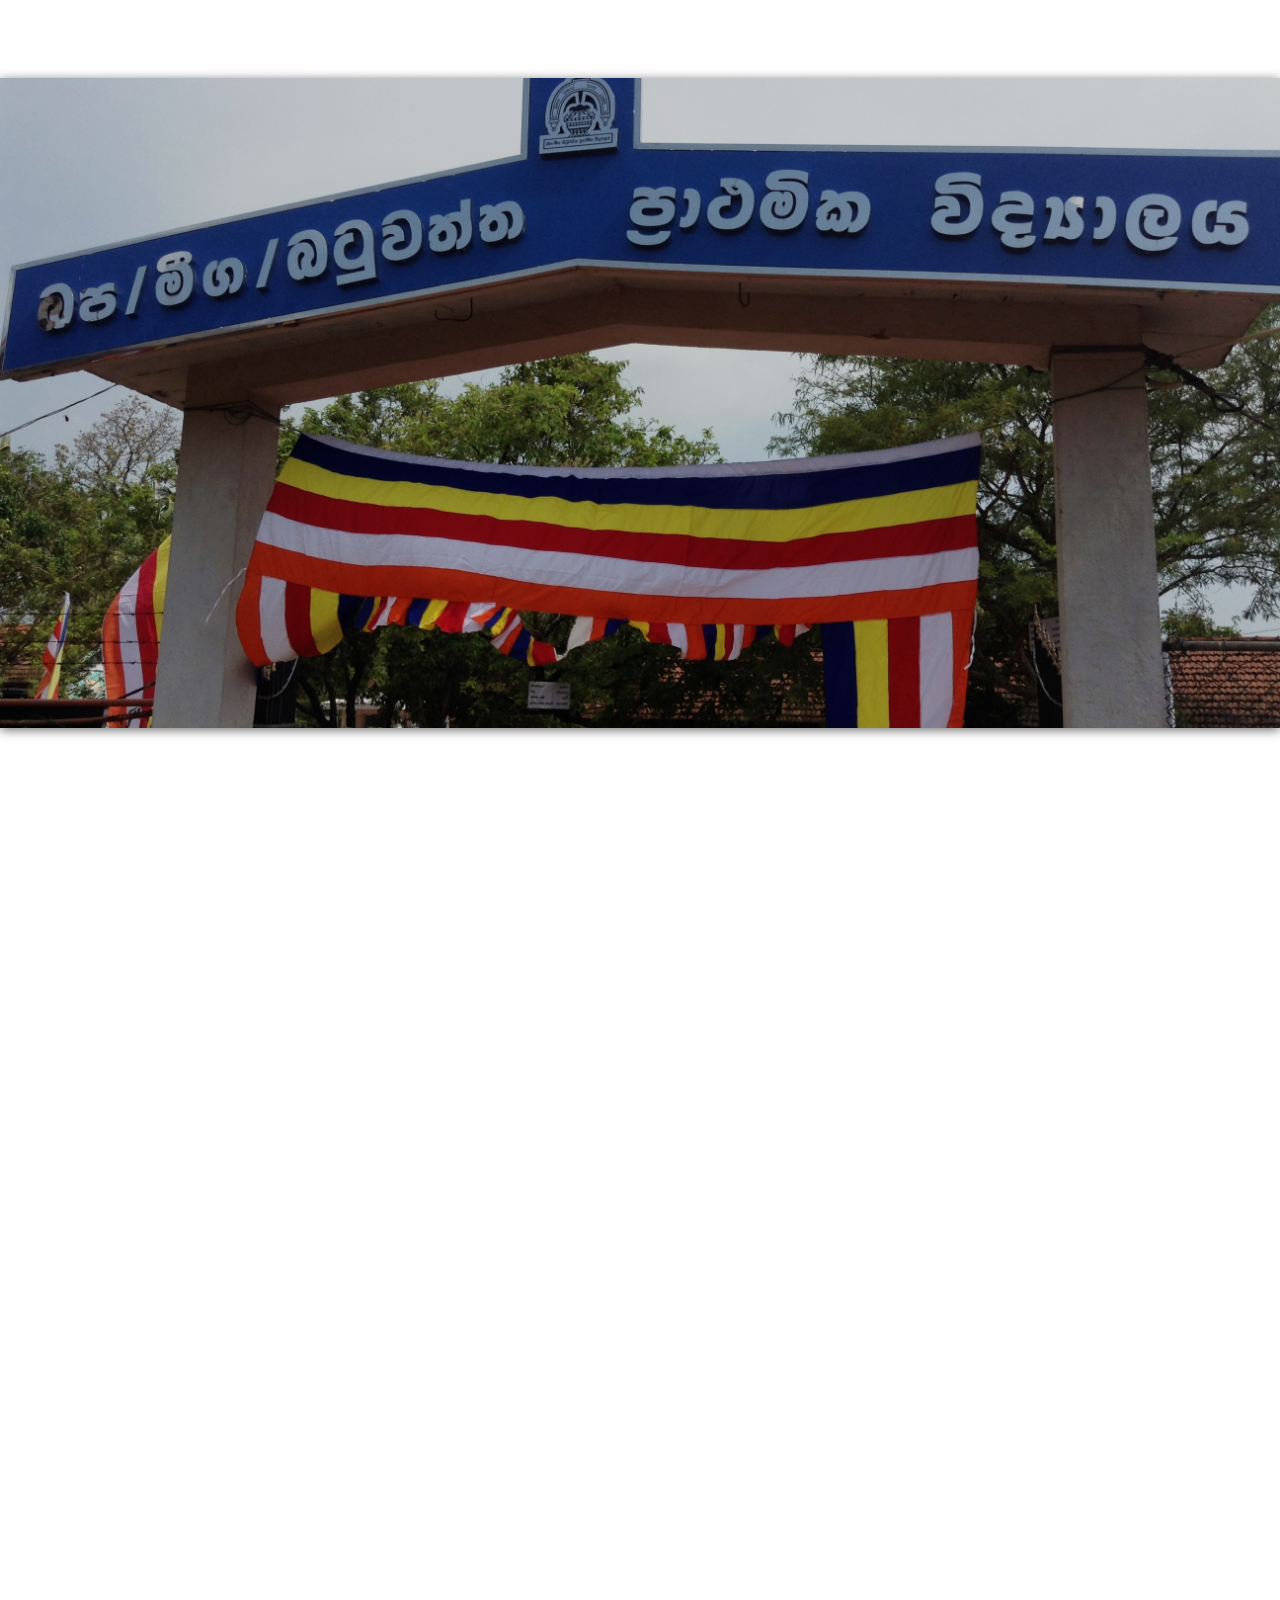
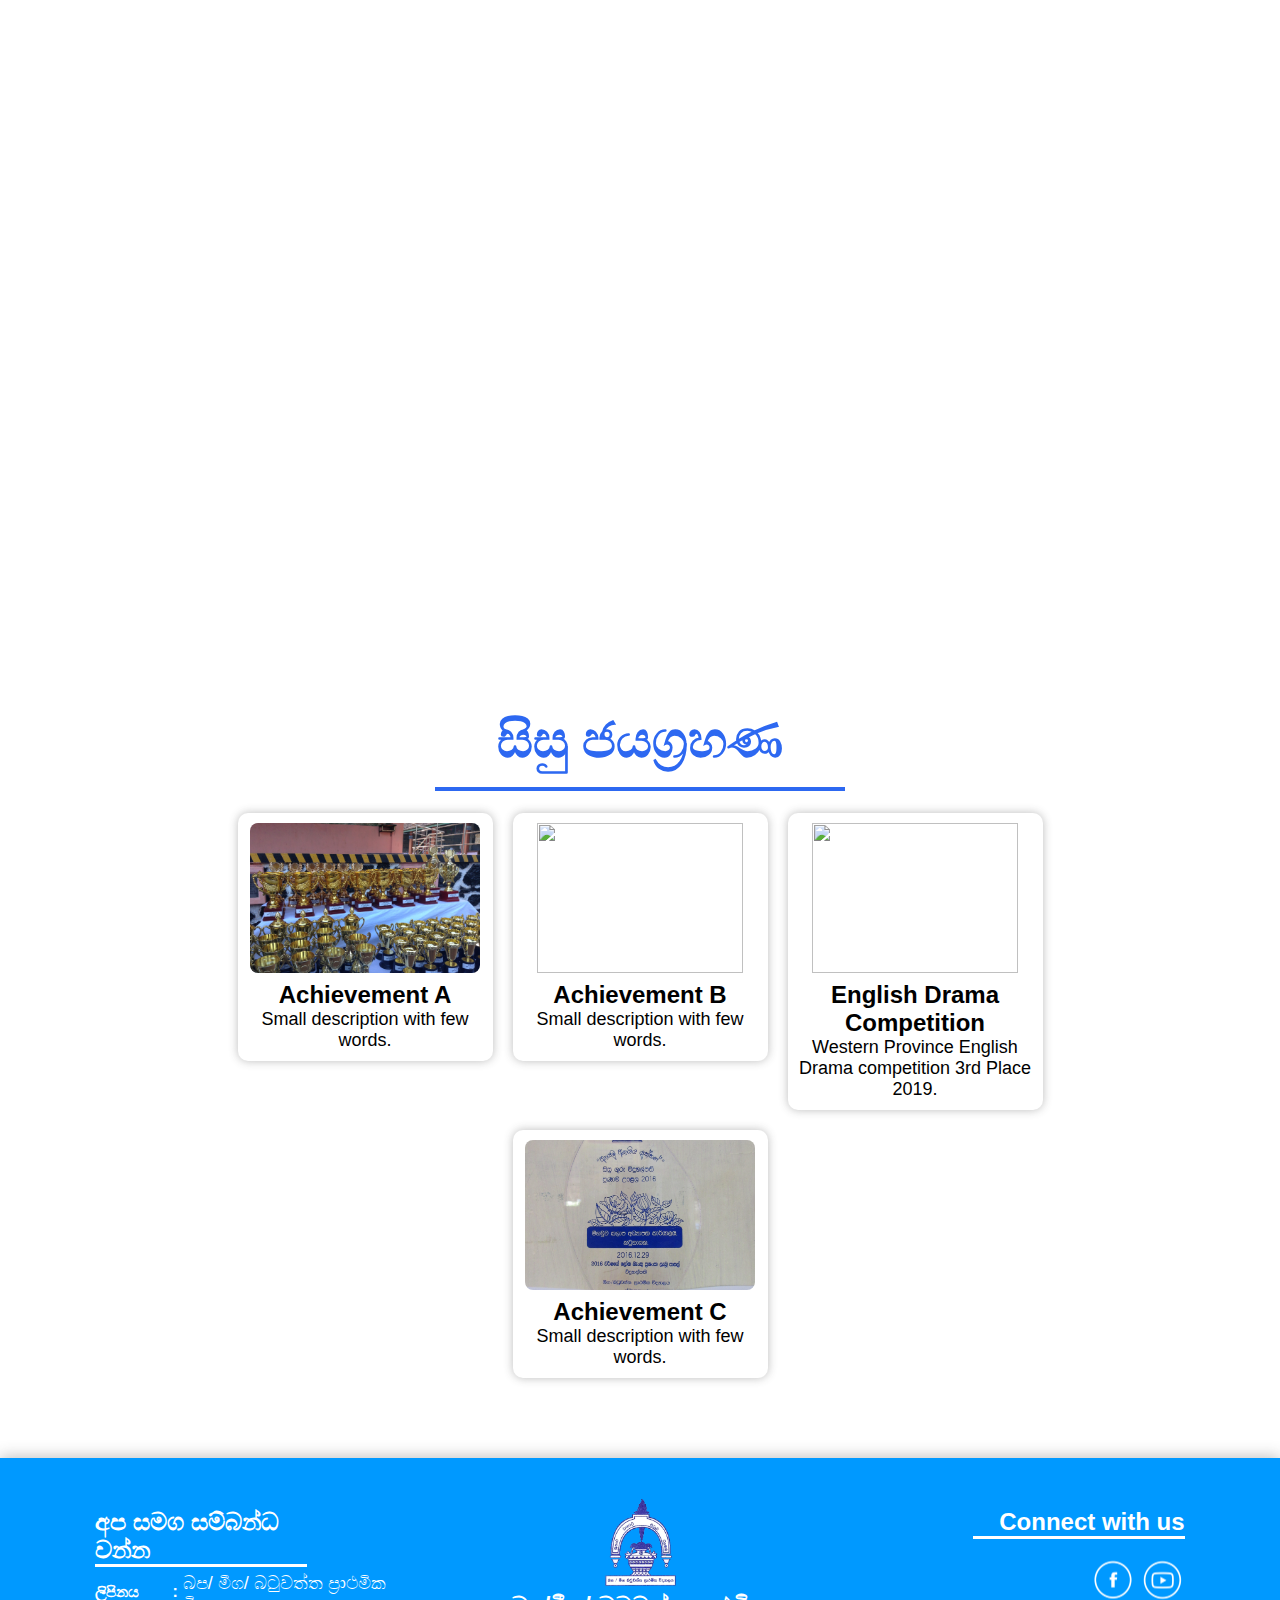
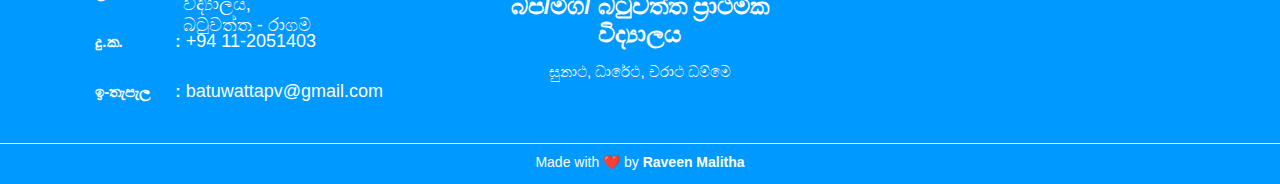
==== commit c36ba8d4: "start developing the backend" ====
--- a/index.html
+++ b/index.html
@@ -26,7 +26,8 @@
         <ul>
             <li class="current-page-nav"><a href="./index.html">Home</a></li>
             <li><a href="./about.html">About</a></li>
-            <li><a href="./news.html">News</a></li>
+            <li><a href="https://drive.google.com/drive/folders/1yVyBoLf9xa8T9fjSCx1aiw_CJVjHWmbZ?usp=sharing">Downloads</a></li>
+            <!-- <li><a href="./news.html">News</a></li> -->
         </ul>
 
         <div class="menu-btn">
@@ -153,12 +154,20 @@
                         </p>
                     </div>
                     <div class="achievements-item col">
+                        <img src="./assets/images/achievements/achievements_04.JPG" alt="">
+                        <h2>English Drama Competition</h2>
+                        <p>
+                            Western Province English Drama competition 3rd Place 2019.
+                        </p>
+                    </div>
+                    <div class="achievements-item col">
                         <img src="./assets/images/achievements/achievements_03.JPG" alt="">
                         <h2>Achievement C</h2>
                         <p>
                             Small description with few words.
                         </p>
                     </div>
+
                 </div>
             </div>
         </section>
@@ -171,7 +180,7 @@
                 <ul>
                     <li><h3>ලිපිනය</h3> <b>:</b> <p>බප/ මීග/ බටුවත්ත ප්‍රාථමික විද්‍යාලය, <br>බටුවත්ත - රාගම</p></li>
                     <li><h3>දු.ක.</h3> <b>:</b> <p>+94 11-2051403</p></li>
-                    <li><h3>ඉ-තැපැල</h3> <b>:</b> <p>info@company.com</p></li>
+                    <li><h3>ඉ-තැපැල</h3> <b>:</b> <p>batuwattapv@gmail.com</p></li>
                 </ul>
             </div>
             
@@ -196,7 +205,7 @@
         </div>
         <div class="developer">
             <p>
-                Made with ❤️ by <a href="https://www.linkedin.com/in/raveen-malitha-4950171b8">Raveen Malitha</a>
+                Made with ❤️ by <a href="https://raveenmalitha.me/">Raveen Malitha</a>
             </p>
         </div>
     </footer>
--- a/css/home.css
+++ b/css/home.css
@@ -177,8 +177,8 @@
 }
 
 .home-title h1{
-    font-size: 70px;
-    line-height: 75px;
+    font-size: 50px;
+    line-height: 55px;
     color: white;
 }
 
@@ -294,8 +294,10 @@
 }
 .achievements-item{
     width: 255px;
-    height: 260px;
+    height: fit-content;
     margin: 10px;
+    padding-top: 10px;
+    padding-bottom: 10px;
     border-radius: 10px;
     box-shadow: 0 0 10px var(--shadow-color);
     transition: all 0.2s ease-in-out;
--- a/css/responsive.css
+++ b/css/responsive.css
@@ -61,6 +61,10 @@
         margin-top: 40px;
     }
 
+    .slider-controls {
+        bottom: 0px;
+        left: 55px;
+    }
     /* ------------------------ */
 
     /* ****** Footer ****** */
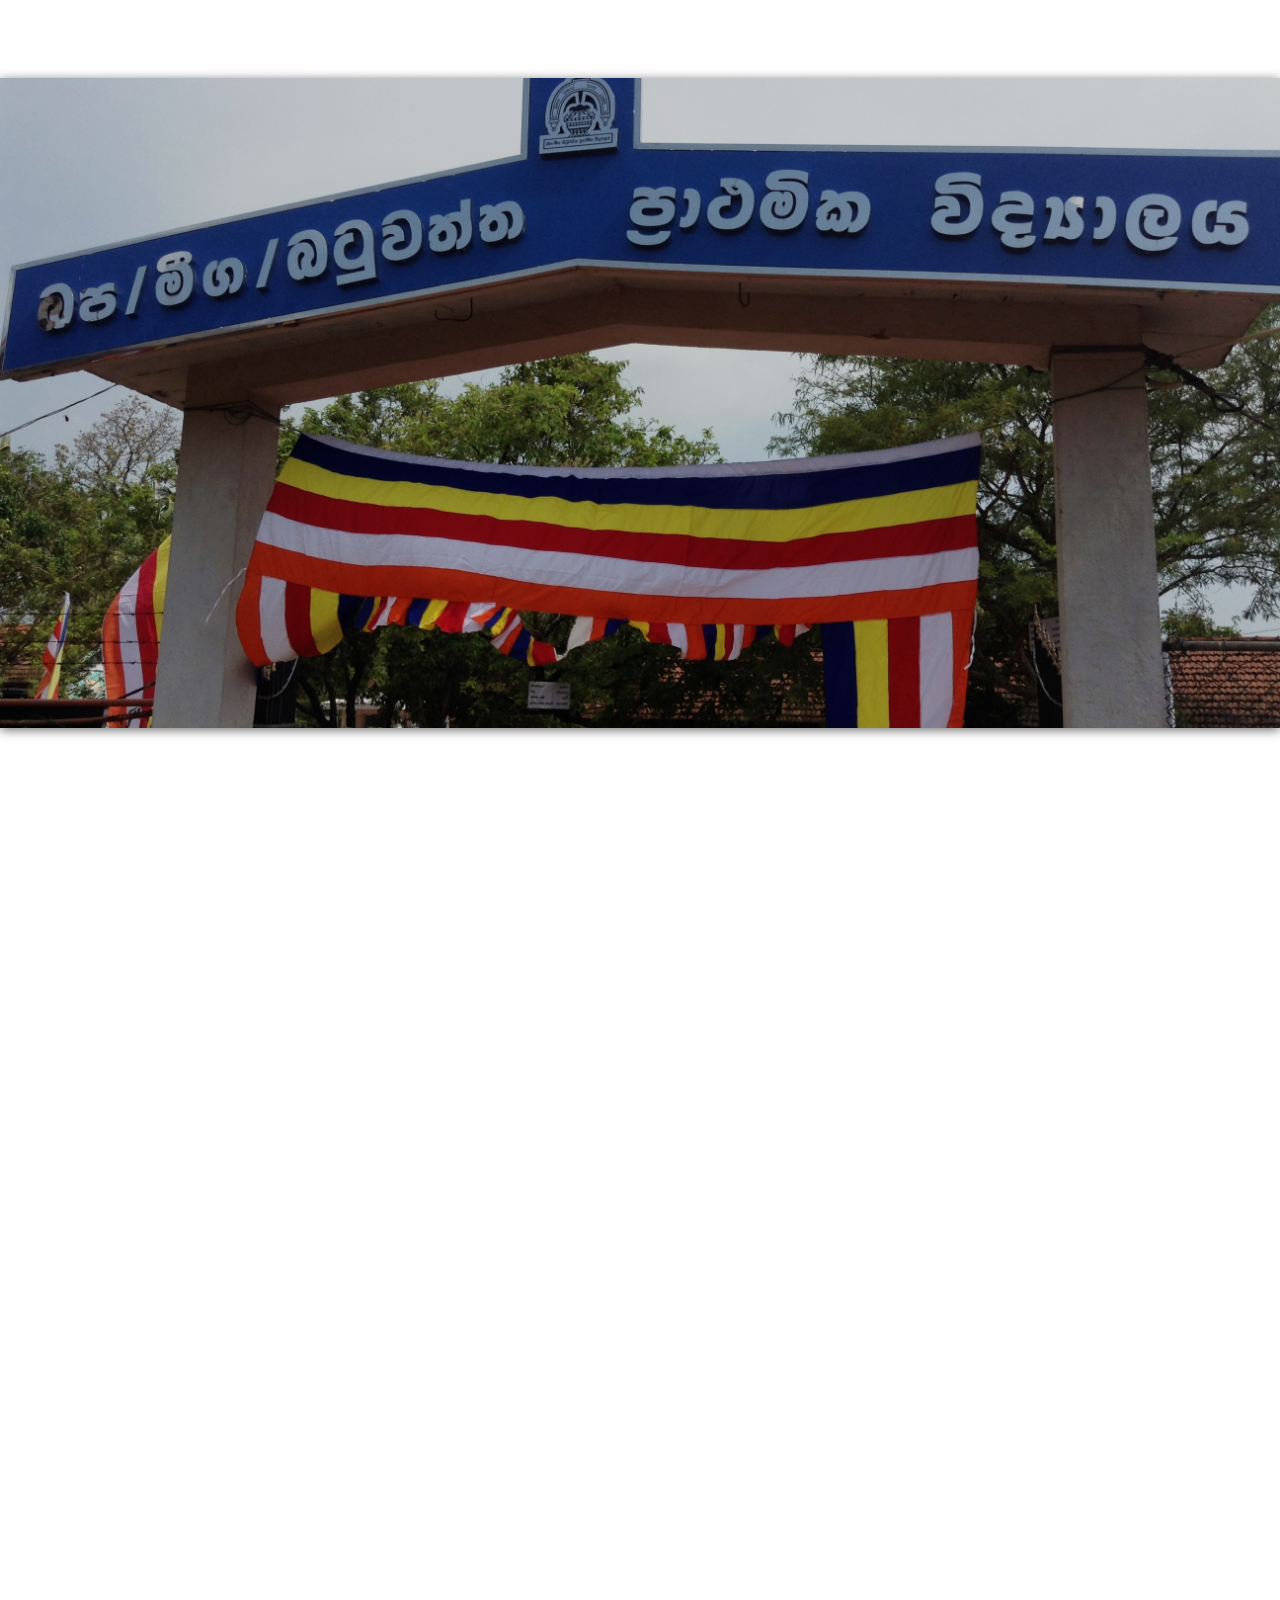
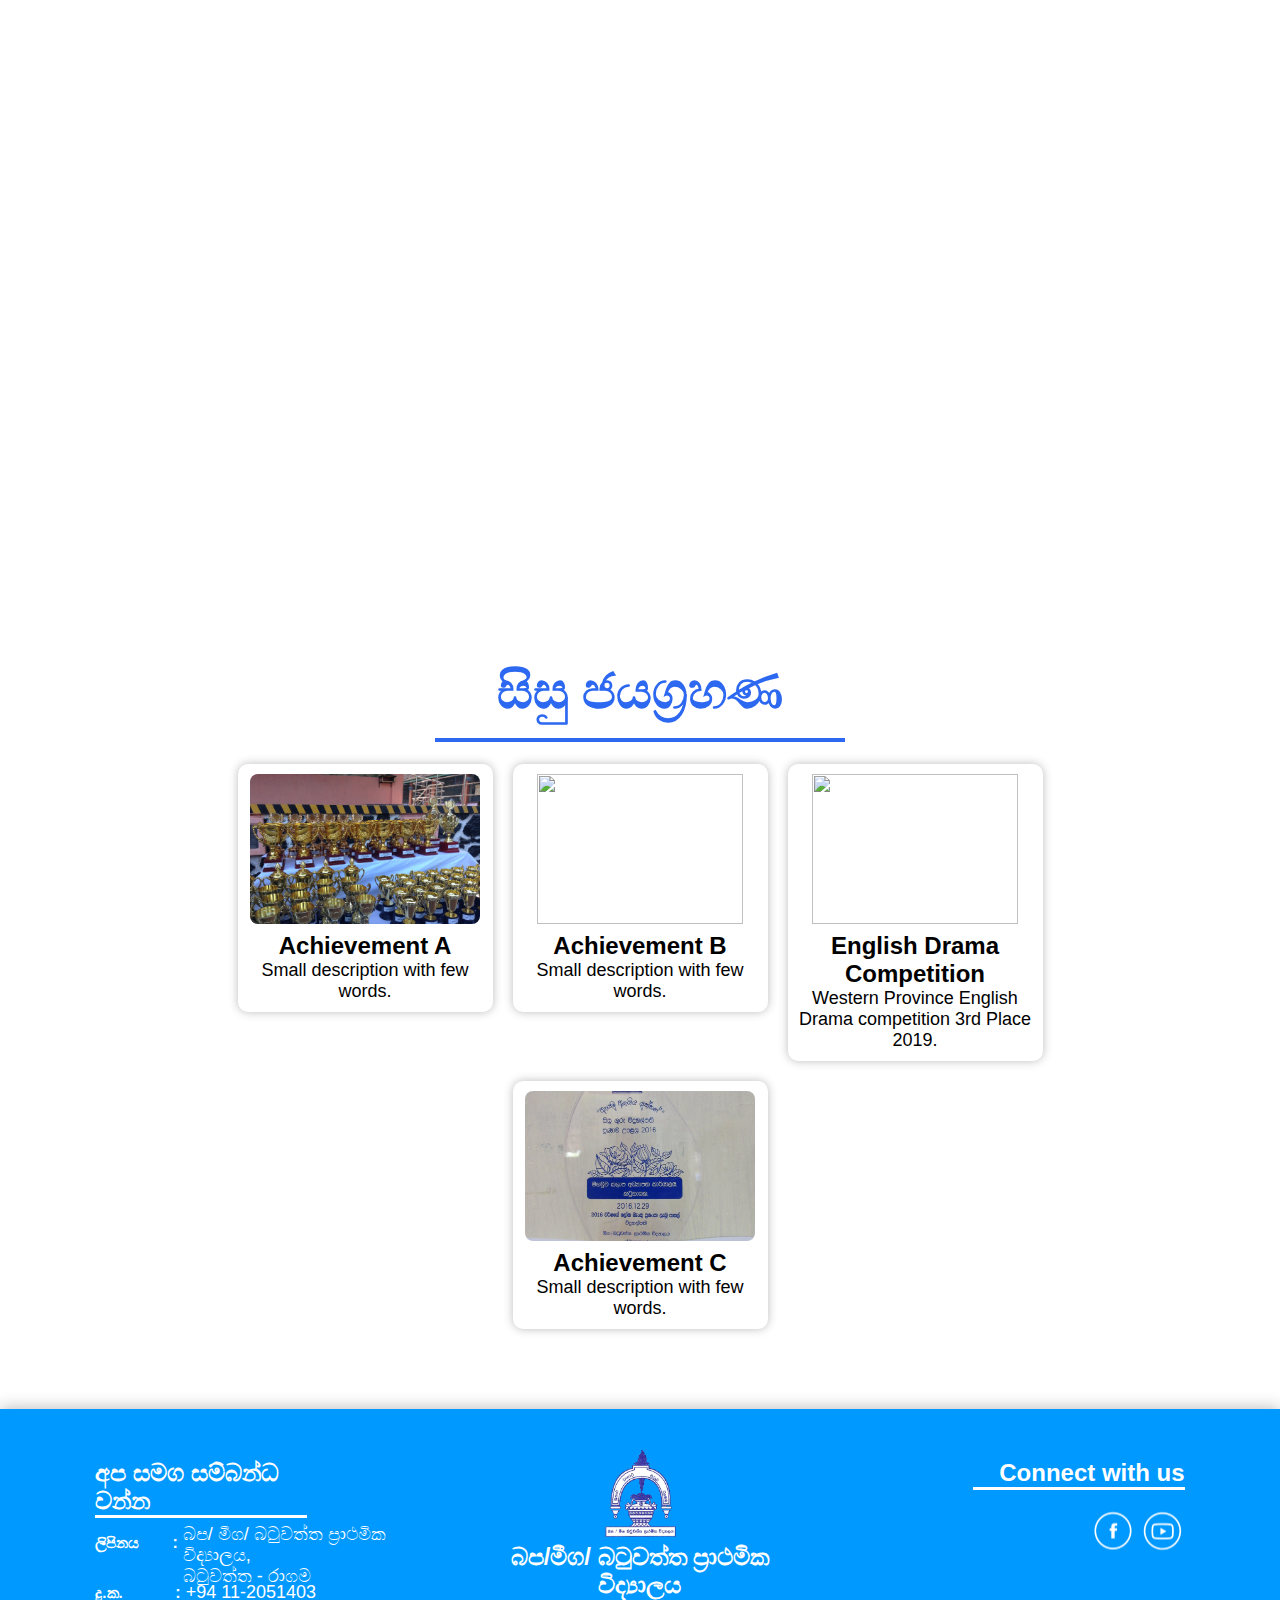
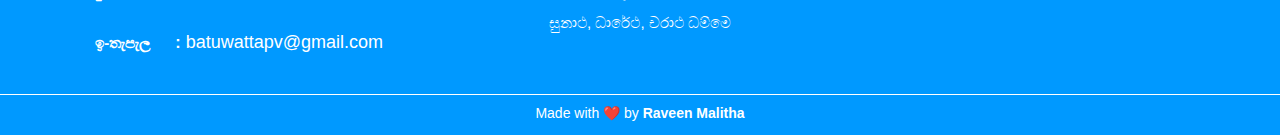
==== commit e5230a96: "news loading ad formats have developed" ====
--- a/index.html
+++ b/index.html
@@ -89,9 +89,9 @@
                         <p class="news-description">
                             News description. News description. News description.
                         </p>
-                        <a href="" class="news-read-more-link">
+                        <!-- <a href="" class="news-read-more-link">
                             Read more..
-                        </a>
+                        </a> -->
                     </div>
                     <div class="news-card col">
                         <img src="./assets/images/news/news_1.JPG" alt="" class="news-img">
@@ -101,9 +101,9 @@
                         <p class="news-description">
                             News description. News description. News description.
                         </p>
-                        <a href="" class="news-read-more-link">
+                        <!-- <a href="" class="news-read-more-link">
                             Read more..
-                        </a>
+                        </a> -->
                     </div>
                 </div>
             </div>
--- a/css/style.css
+++ b/css/style.css
@@ -59,6 +59,9 @@
     border-radius: 3px;
     background-color: var(--ternary-color);
 }
+
+
+
 
 /* ****** Navigation bar ****** */
 .nav-bar{
@@ -446,7 +449,47 @@
     background: white ;
     color: var(--primary-color);
     transform: scale(1.01);
-}
+    cursor: pointer;
+}
+
+
+input[type=text],input[type=email],input[type=password],select{
+    width: 90%;
+    height: 30px;
+    margin-bottom: 10px;
+    background: transparent;
+    border: none;
+    border-bottom: var(--primary-color) solid 2px;
+    color: var(--primary-color);
+    font-size: 18px;
+    outline: none;
+}
+
+textarea{
+    width: 80%;
+    height: 80px;
+    background: transparent;
+    border: none;
+    border-bottom: var(--primary-color) solid 2px;
+    color: var(--primary-color);
+    font-family: "Manrope",sans-serif;
+    font-size: 15px;
+    outline: none;
+}
+
+input[type=text]::placeholder,input[type=email]::placeholder,input[type=password]::placeholder,textarea::placeholder{
+    font-family: "Manrope",sans-serif;
+    font-size: 15px;
+    font-weight: 600;
+    color: var(--primary-color);
+    transition: all 0.15s ease;
+}
+
+input[type=text]:focus::placeholder,input[type=email]:focus::placeholder,input[type=password]:focus::placeholder,textarea:focus::placeholder{
+    font-size: 12px;
+}
+
+
 
 
 /* ------ ********** ----- */
--- a/css/home.css
+++ b/css/home.css
@@ -231,8 +231,9 @@
     width: 100%;
 }
 .news-card{
+    position: relative;
     width: 250px;
-    height: 300px;
+    height: fit-content;
     border-radius: 12px;
     padding: 10px;
     margin: 15px 10px 15px 10px;
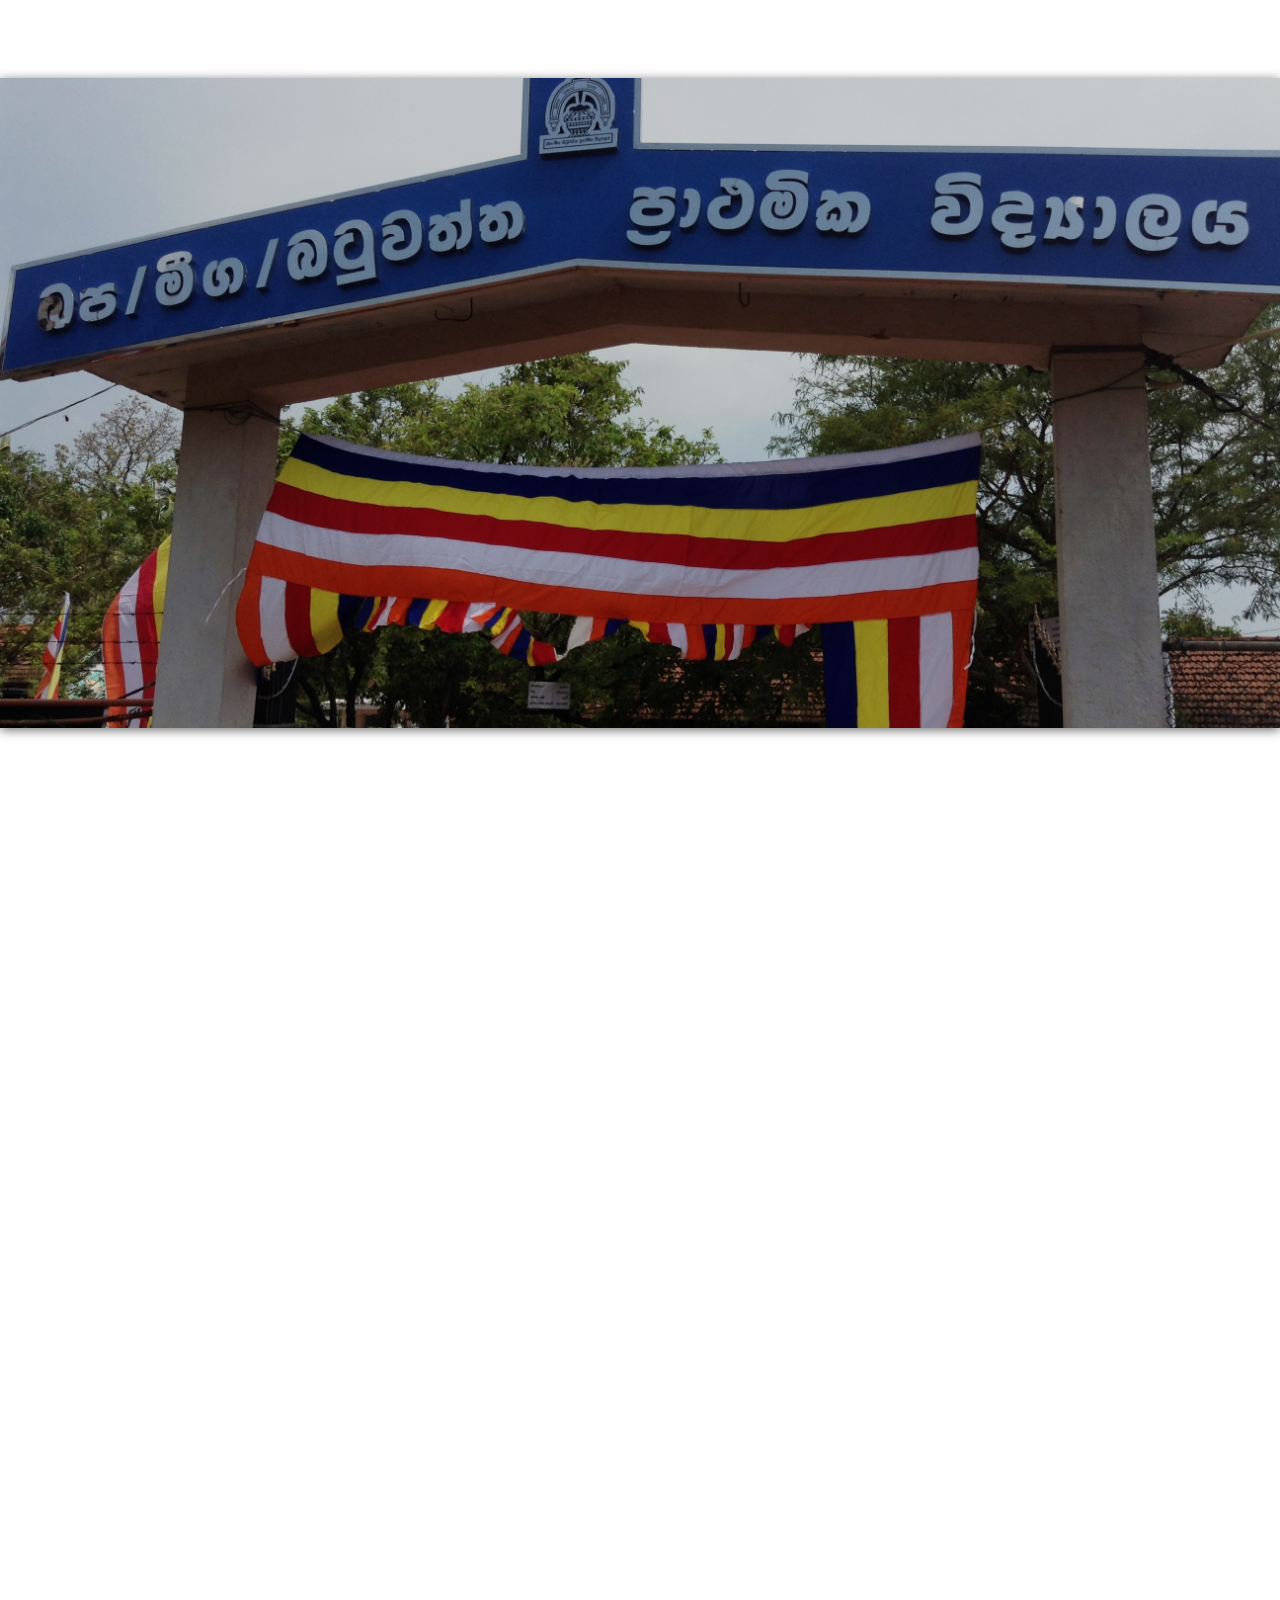
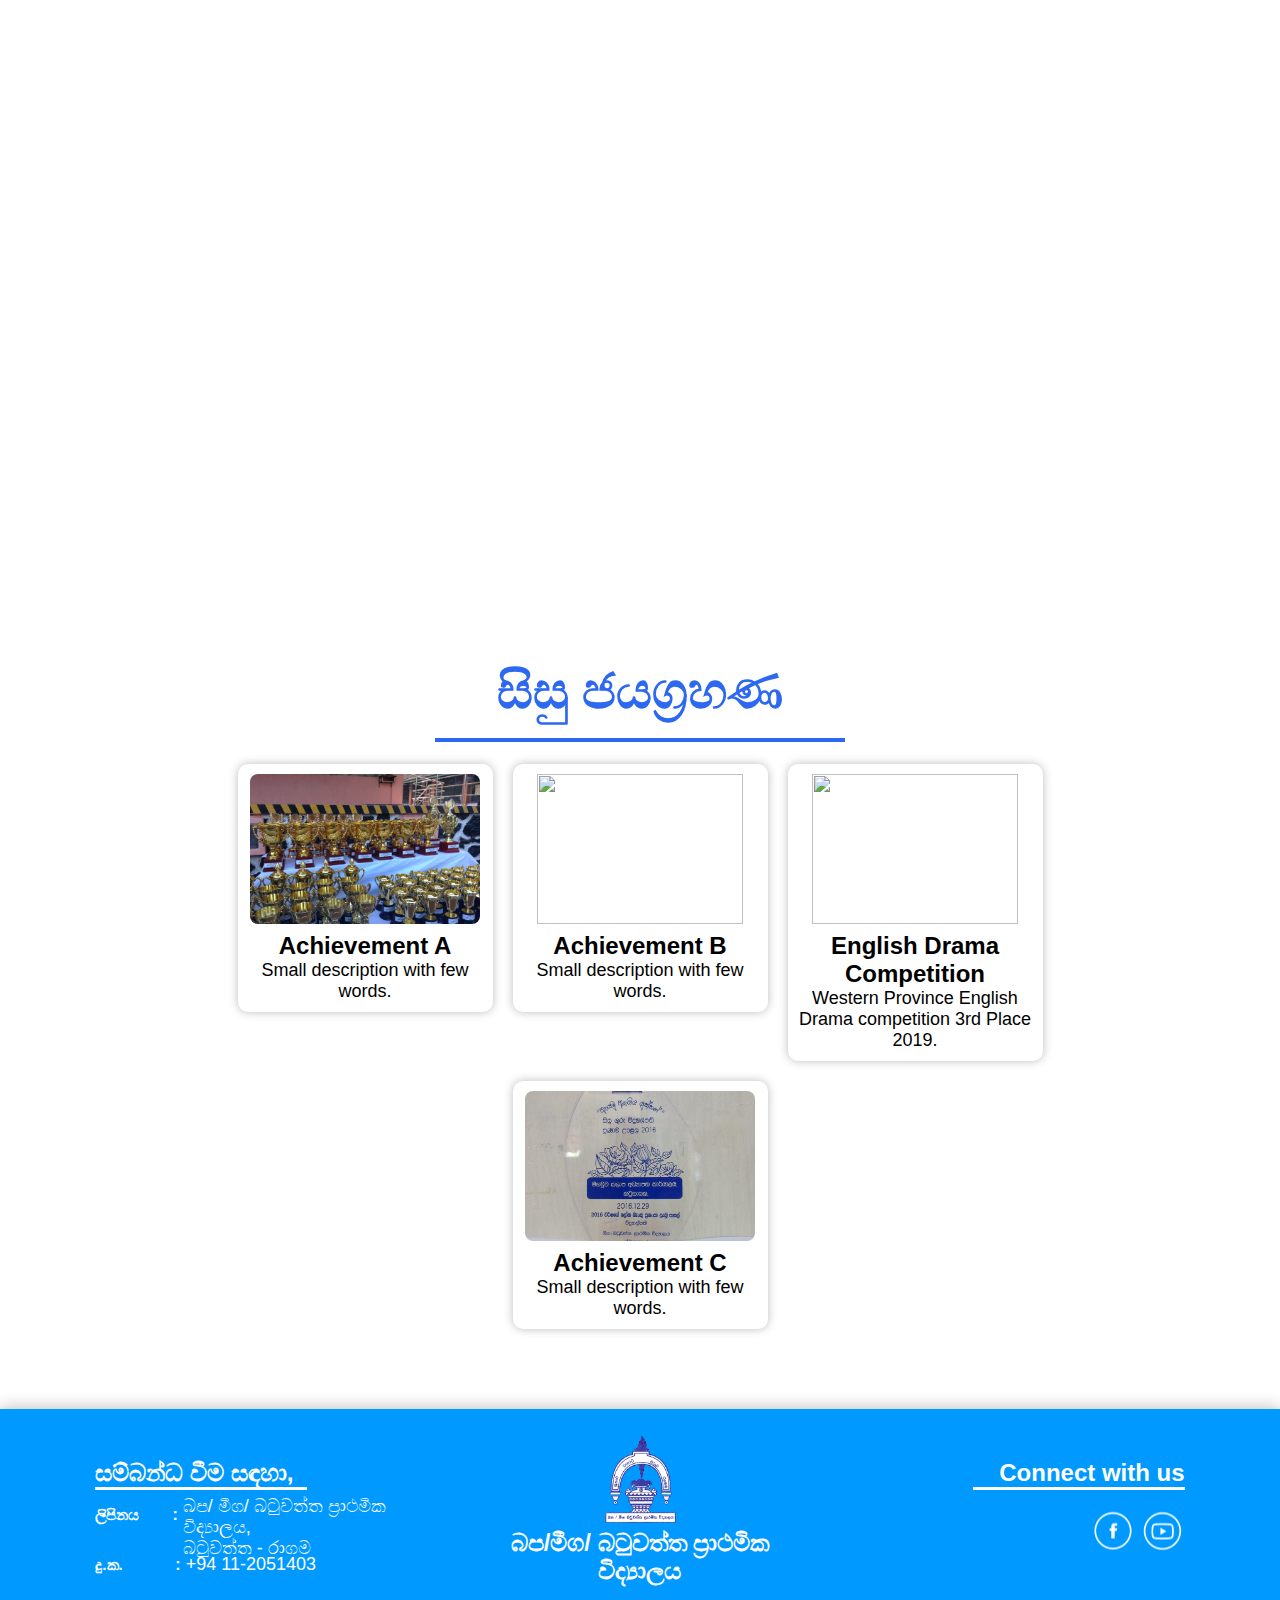
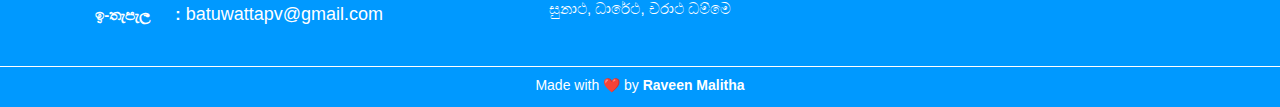
==== commit c128fafd: "Requested adjustment done" ====
--- a/index.html
+++ b/index.html
@@ -56,8 +56,10 @@
 
             <div class="slider-container">
                 <div class="home-title">
-                    <h1>බටුවත්ත ප්‍රාථමික විද්‍යාලය</h1>
+                    
                     <div class="top-news">
+                        <img src="./assets/images/icons/logo.png" class = "hero_logo">
+                        <h1 id = "hero_title">බටුවත්ත ප්‍රාථමික විද්‍යාලය</h1>
                         <h1>පළමු වසර සඳහා තෝරාගත් දරුවන්ගේ ලැයිස්තුව</h1>
                         <p>
                             මෙවර පළමු වසර සඳහා අප පාසල වෙත තෝරාගත් දරුවන්ගේ ලැයිස්තුව පහත ඇති සබැදියෙන් ලබා ගත හැක. පළමු වසර සඳහා අප පාසල වෙත තේරී පත් වූ සිසුන් වෙත අපගේ ශුභාශිංසනය පිරිනමන්නෙමු.
@@ -176,7 +178,7 @@
     <footer>
         <div class="footer-elements">
             <div class="contact">
-                <h2>අප සමග සම්බන්ධ වන්න</h2>
+                <h2>සම්බන්ධ වීම සඳහා,</h2>
                 <ul>
                     <li><h3>ලිපිනය</h3> <b>:</b> <p>බප/ මීග/ බටුවත්ත ප්‍රාථමික විද්‍යාලය, <br>බටුවත්ත - රාගම</p></li>
                     <li><h3>දු.ක.</h3> <b>:</b> <p>+94 11-2051403</p></li>
--- a/css/style.css
+++ b/css/style.css
@@ -460,7 +460,7 @@
     background: transparent;
     border: none;
     border-bottom: var(--primary-color) solid 2px;
-    color: var(--primary-color);
+    color: black;
     font-size: 18px;
     outline: none;
 }
@@ -471,7 +471,7 @@
     background: transparent;
     border: none;
     border-bottom: var(--primary-color) solid 2px;
-    color: var(--primary-color);
+    color: Black;
     font-family: "Manrope",sans-serif;
     font-size: 15px;
     outline: none;
@@ -481,7 +481,7 @@
     font-family: "Manrope",sans-serif;
     font-size: 15px;
     font-weight: 600;
-    color: var(--primary-color);
+    color: black;
     transition: all 0.15s ease;
 }
 
--- a/css/home.css
+++ b/css/home.css
@@ -174,6 +174,12 @@
     text-shadow: 2px 2px 5px rgba(0, 0, 0, 0.801);
     opacity: 0; 
     animation: fade-in-title 1s 1s ease-out forwards; 
+}
+.home-title .hero_logo{
+    width: 150px;
+}
+.home-title #hero_title{
+    color: white;
 }
 
 .home-title h1{
@@ -269,6 +275,7 @@
     top: 110px;
 }
 .event-gallery-item{
+    width: 360px;
     margin: 5px;
     box-shadow: 0 0 10px var(--shadow-color);
     transition: all 0.2s ease-in-out;
